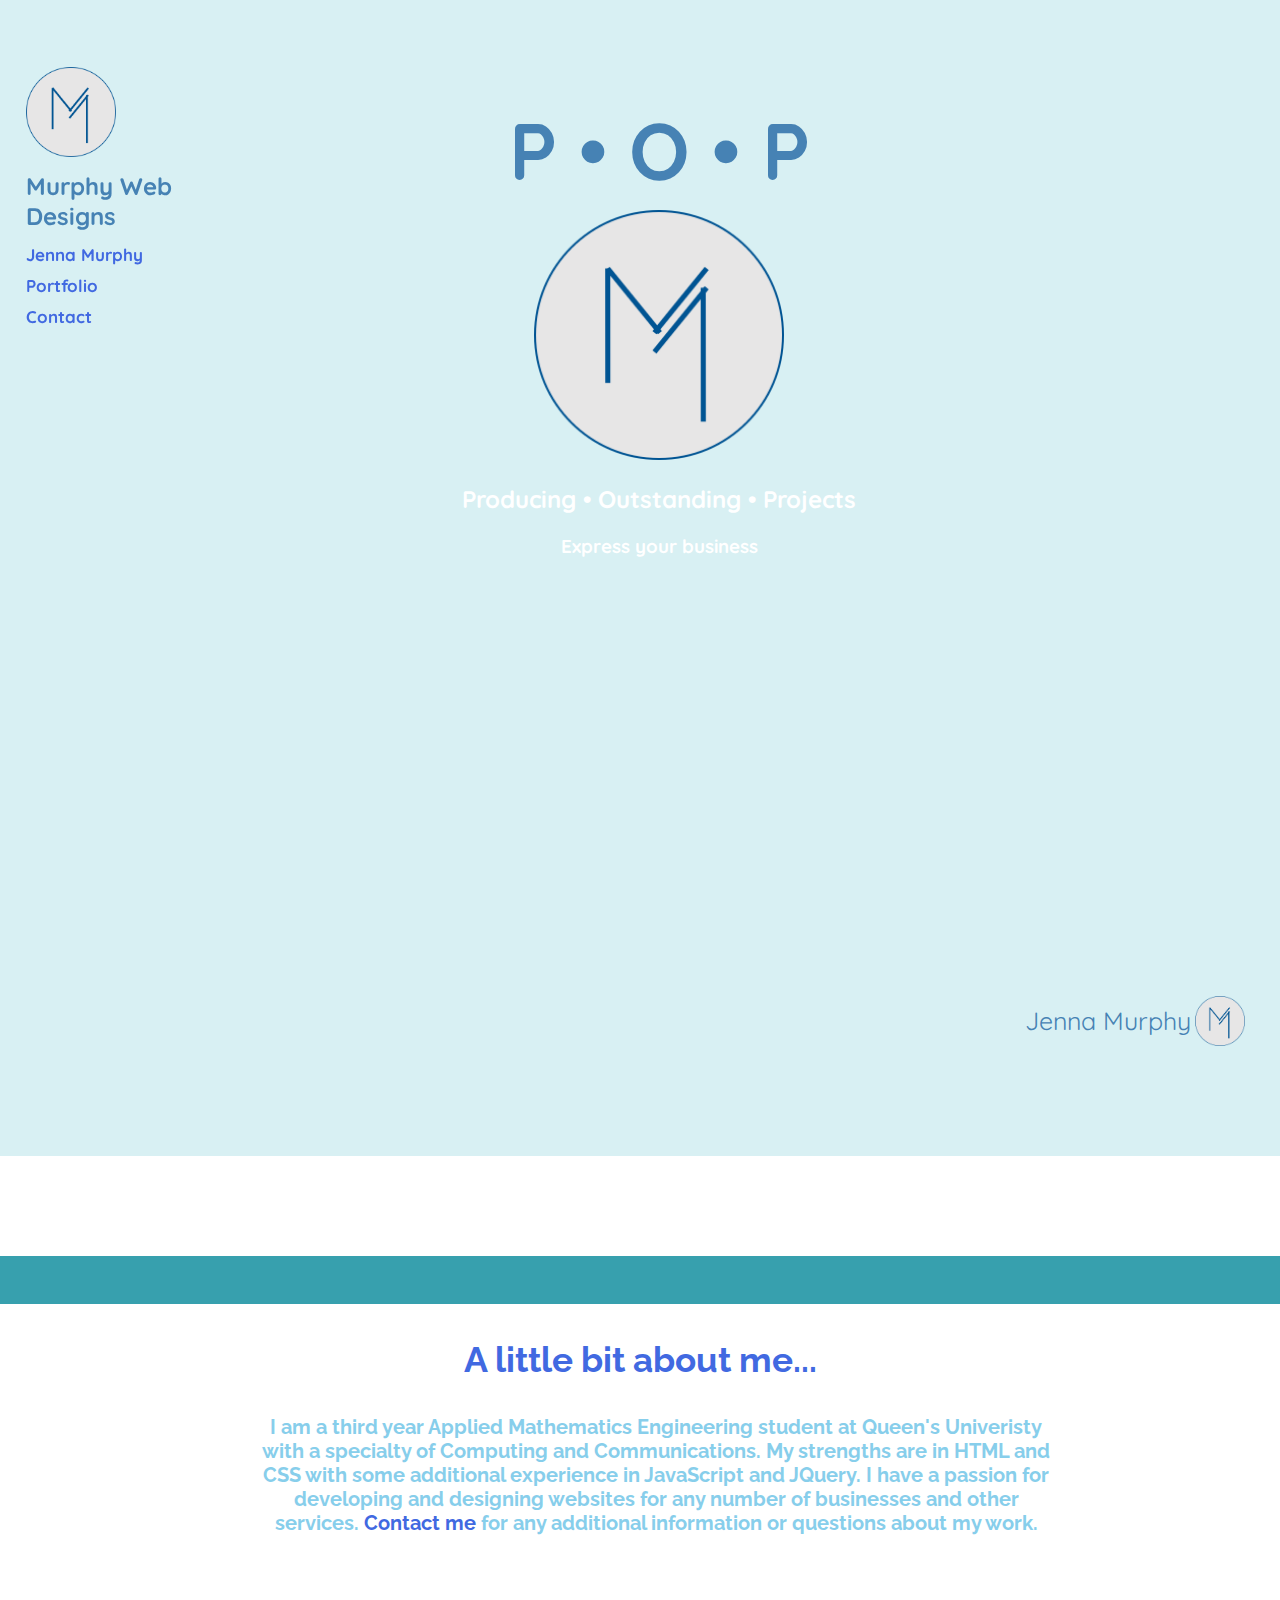
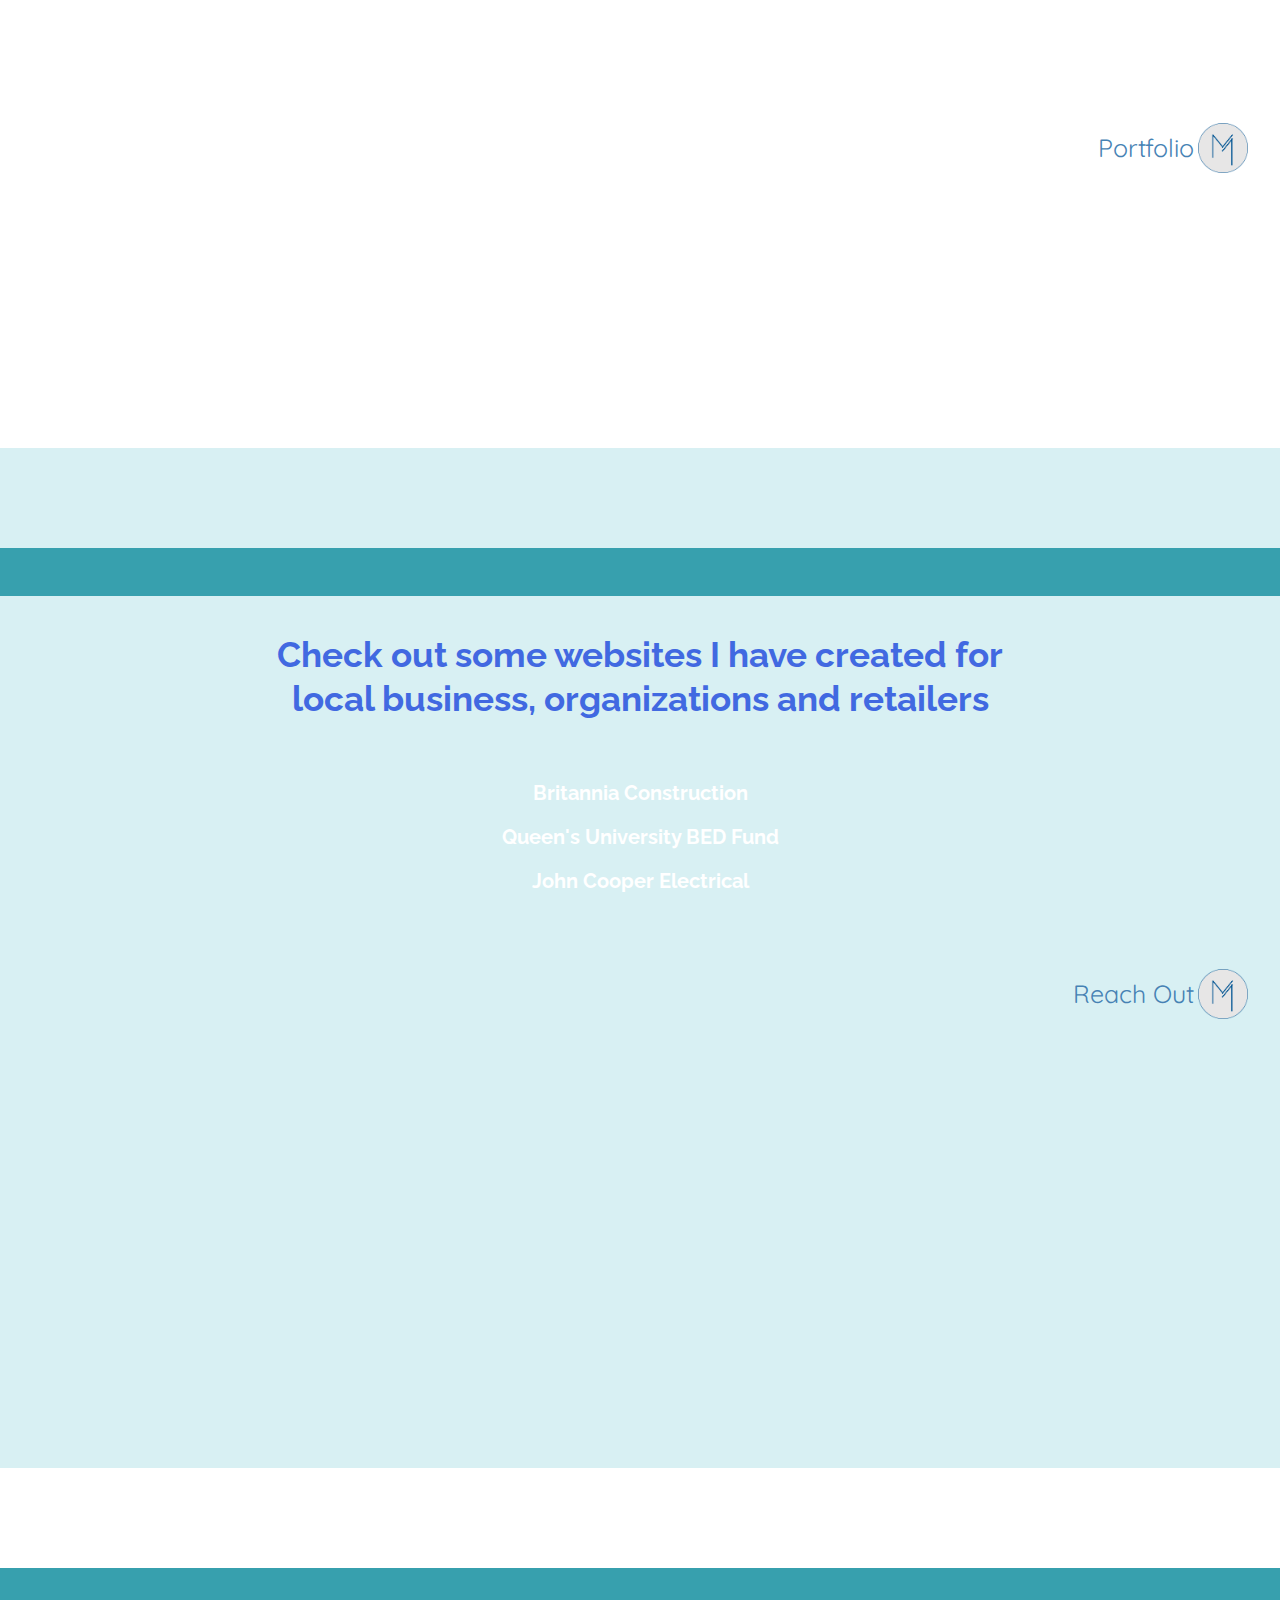
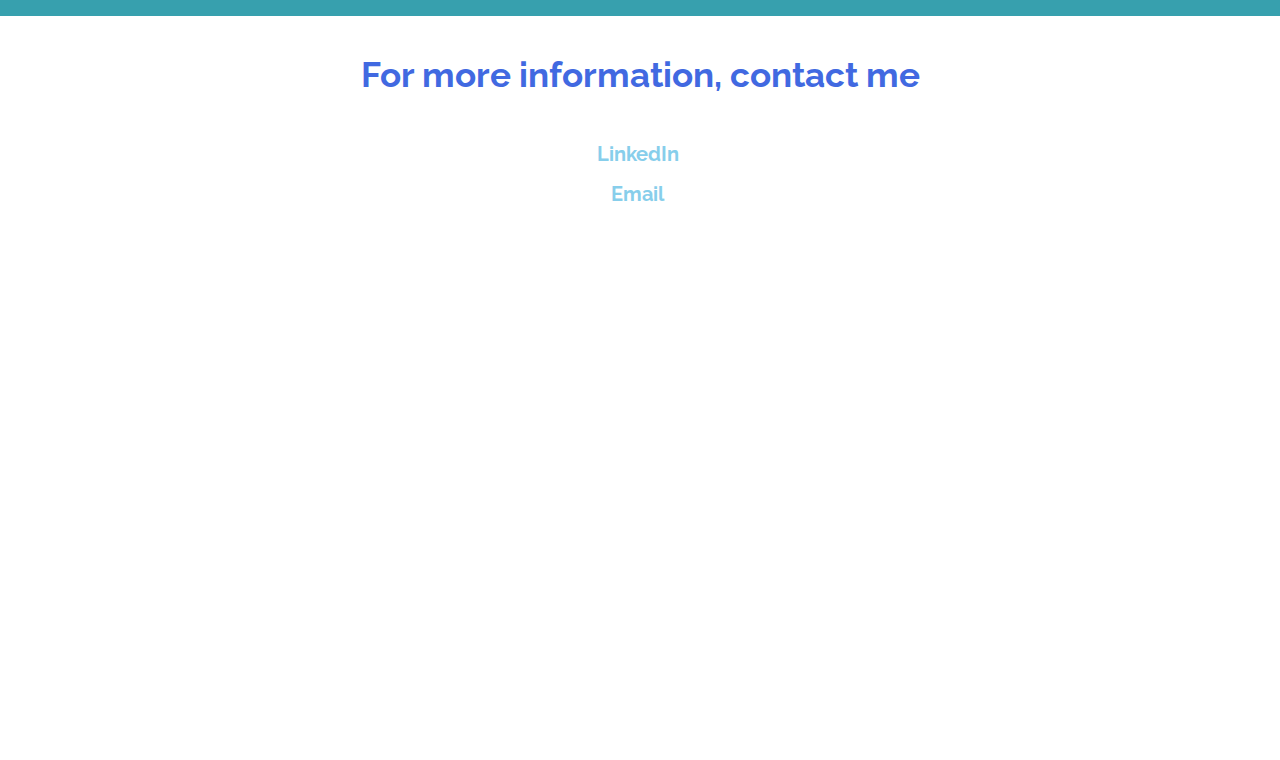
==== index.html @ 85b26b37 "Update index.html" ====
<!DOCTYPE html>
<html class="ng-scope">
<head>
    <link rel="icon" href="./Images/Mlogo9.jpg">
    <link rel="stylesheet" type="text/css" href="main.css"/>
    <link href="https://fonts.googleapis.com/css?family=Arvo|Audiowide|Changa|Cinzel|Cormorant+SC|David+Libre|Lato|Old+Standard+TT|Oswald|Quicksand|Raleway|Roboto+Condensed|Trirong|Vidaloka" rel="stylesheet">
	<title>Murphy Web Design</title>
    
</head>

<body>    

<div id="index" style="height: 100vh;">
    
    <div class="heading">
        
        
        <div class="navbar" style="float: left; position: fixed; font-family: Quicksand, Georgia;">
            
              <nav>
                <ul>
                    <a href="index.html"><img src="./Images/Mlogo.png" height=90px; width=90px;/></a>
                    <a href="index.html"><p style="font-size: 24px; margin-bottom: 8%; color: SteelBlue;"><b>Murphy Web Designs</b></p></a>
                    <p><b><a href="#about">Jenna Murphy</a></b></p>
                    <p><b><a href="#portfolio">Portfolio</a></b></p>
                    <p><b><a href="#contact">Contact</a></b></p>
                </ul>
                </nav>
        
        </div>
        
        
        
        
        
        
        <div class="centre">
            
            <p style="font-family: Cormorant+SC; color: SteelBlue;"><b>P &#8226; O &#8226; P</b></p>
        
        
            <div class="logo">
                <img src="./Images/Mlogo.png" height=250px width=250px;/>
            </div>
        
        
            <h2 style="color: white;">Producing &#8226; Outstanding &#8226; Projects</h2>
            <h3 style="color: white;">Express your business</h3>
        
        
        </div>

        
        
    
        
        
    </div>
</div>
    
    


    

     

    
<div id="about" style="height: 88vh; padding-top: 100px; background-color: white;">
    
    <div class="bar" style="z-index: -1000; height: 6%;"></div>
    
    
    <div class="top">
        
        <p><b>A little bit about me...</b></p>
        
        <div class="about">
        
            <p><b>I am a third year Applied Mathematics Engineering student at Queen's Univeristy with a specialty of Computing and Communications. My strengths are in HTML and CSS with some additional experience in JavaScript and JQuery. I have a passion for developing and designing websites for any number of businesses and other services. <a href="#contact">Contact me</a> for any additional information or questions about my work.</b></p>
    
        </div>
        
    </div>
      
    
    
    <div class="home" style="width: 233px; right: 22px; top: 967px;">
        <p>
        <a href="index.html">
        <span style="vertical-align: middle; font-size: 25px;">Jenna Murphy</span>
        <img src="./Images/Mlogo.png" style="vertical-align: middle;"/>
        </a>
        </p>
    
    </div>
           
</div>
   
    
  
    
 
    
    
        
<div id="portfolio" style="height: 88vh; padding-top: 100px; margin-top: 0;">
    
    <div class="bar" style="z-index: -1000; height: 6%;"></div>
    
    <div class="heading3">
        
    
    
    </div>
    
    <div class="top">
        
        <p><b><span>Check out some websites I have created for local business, organizations and retailers</span></b></p> 
        
    </div>
        
    
    <div class="web" style="margin-top: 50px;">
        
        <p><b><a href="http://www.britanniaconstruction.ca" target="_blank">Britannia Construction</a></b></p>
        <p><b><a href="http://www.thebedfund.ca" target="_blank">Queen's University BED Fund</a></b></p>
        <p><b><a href="http://cooperelectrical.ca" target="_blank">John Cooper Electrical</a></b></p>
      

    </div>
    
    

    
    
    <div class="home" style="width: 160px; right: 22px; top: 1694.5px;">
        <p>
        <a href="index.html">
        <span style="vertical-align: middle; font-size: 25px;">Portfolio</span>
        <img src="./Images/Mlogo.png" style="vertical-align: middle;"/>
        </a>
        </p>
    
    </div>

    
</div>    
    
    
  
    
   
    
    
    
<div id="contact" style="height: 88vh; padding-top: 100px; background-color: white;">
    
    <div class="bar" style="z-index: -1000; height: 6%;"></div>
    
    <div class="heading4">
        
        
    
    </div>
        
    <div class="top">
        <p><b><span>For more information, contact me</span></b></p>
    </div>
    
        
    <div class="contact">
        <h2><a href="http://ca.linkedin.com/in/jenna-murphy-a02854bb" target="_blank">LinkedIn</a></h2>
        <h2><a href="mailto:jenna.b.murphy@gmail.com" target="_blank">Email</a></h2>
        
    </div>
    
    
    

    <div class="home" style="width: 185px; right: 22px; top: 2540px;">
        <p>
        <a href="index.html">
        <span style="vertical-align: middle; font-size: 25px;">Reach Out</span>
        <img src="./Images/Mlogo.png" style="vertical-align: middle;"/>
        </a>
        </p>
    
    </div> 
    
</div>
    
    
  
   
</body>
</html>
---- main.css ----
body {
    text-align: center;
    vertical-align: middle;
    margin: 0;
    margin-top: 10%;
    height: 100vh;
    background-color: #d8f0f3;
    
}






#index {
    text-align: center;
    vertical-align: middle;
    margin: 0;
    margin-top: 10%;
    height: 50vh;
    
}

#about {
    text-align: center;
    vertical-align: middle;
    margin: 0;
    margin-top: 10%;
    height: 50vh;
    
    
}


#portfolio {
    text-align: center;
    vertical-align: middle;
    margin: 0;
    margin-top: 10%;
    height: 50vh;
    
}

#contact {
    text-align: center;
    vertical-align: middle;
    margin: 0;
    margin-top: 10%;
    height: 50vh;
    
}











.heading {
    font-family: "Quicksand", Georgia;
}

.heading p {
    font-size: 80px;
    margin-bottom: 10px;
    margin-top: 10px;
}

.centre {
    width: 550px;
    text-align: center;
    vertical-align: middle;
    position: absolute;
    top: 10%;
    left: 30%
    
    
}

.logo {
    vertical-align: middle;
    text-align: center;
    
}

ul { 
    list-style: none;
    padding: 0;
    list-style-type: none;
    width: 160px;
}

ul img {
    text-align: center;
}

.navbar {
    text-align: left;
    vertical-align: top;
    margin-left: 2%;
    margin-top: -6%;
    width: 250px;
}

.navbar p {
    font-size: 17px;
    
}

.navbar a {
    color: royalblue;
    text-decoration: none;
}

.navbar a:hover {
    color: darkblue;
}








.heading2 {
    font-family: "Quicksand", Georgia;
    color: ;
}

.heading2 p {
    font-size: 17px;
    margin-bottom: 10px;
    margin-top: 10px;
}


.about {
    font-family: "Raleway", Georgia;
    font-size: 20px;
    color: skyblue;
    text-decoration: none;
    width: 800px;
    text-align: center;
    
}

.about a {
    text-decoration: none; 
    color: royalblue;
}

.about a:hover {
    color: darkblue;
    
}







.heading3 {
    font-family: "Quicksand", Georgia;
}

.heading3 p {
    font-size: 17px;
    margin-bottom: 10px;
    margin-top: 10px;
}

.top {
    color: royalblue;
    font-size: 35px;
	font-family: 'Raleway', 'Georgia';
    text-align: center;
    vertical-align: middle;
    height: 100px;
    width: 60%;
    margin-left: 20%;
    
    
}

span {
    vertical-align: middle;
    
}

.web {
    margin-top: 20%;
    
}

.web p {
    font-family: "Raleway", Georgia;
    font-size: 20px;
    color: white;
    text-decoration: none;
}

.web a {
    text-decoration: none;
    color: white;
}

.web a:hover {
    text-decoration: none;
    color: skyblue;
}








.heading4 {
    font-family: "Quicksand", Georgia;
    color: ;
}

.heading4 p {
    font-size: 17px;
    margin-bottom: 10px;
    margin-top: 10px;
}

.contact {
    width: 200px;
    text-align: center;
    vertical-align: middle;
    margin-left: 42%;
    margin-top: -2%;
}

.contact h2 {
    font-family: "Raleway", Georgia;
    font-size: 20px;
    color: white;
    text-decoration: none;
    
}

.contact h2 a {
    text-decoration: none;
    color: skyblue;
    
}

.contact h2 a:hover {
    text-decoration: none;
    color: royalblue;
    
}







.bar {
    width: 100%;
    background-color: #37a0ae;
    background-repeat: no-repeat;
}






.home {
    position: absolute;
    top: 5px;
    right: 10px;
    height: 70px;
    width: 160px;
    margin-top: 1%;
    
}

.home img{
    width: 50px;
    height: 50px;
    
}

.home p{
    color: steelblue;
    text-align: left;
    vertical-align: middle;
    font-family: "Quicksand", Georgia;
}

.home a{
    color: steelblue;
    text-decoration: none;
}

.home a:hover{
    color: darkblue;
}
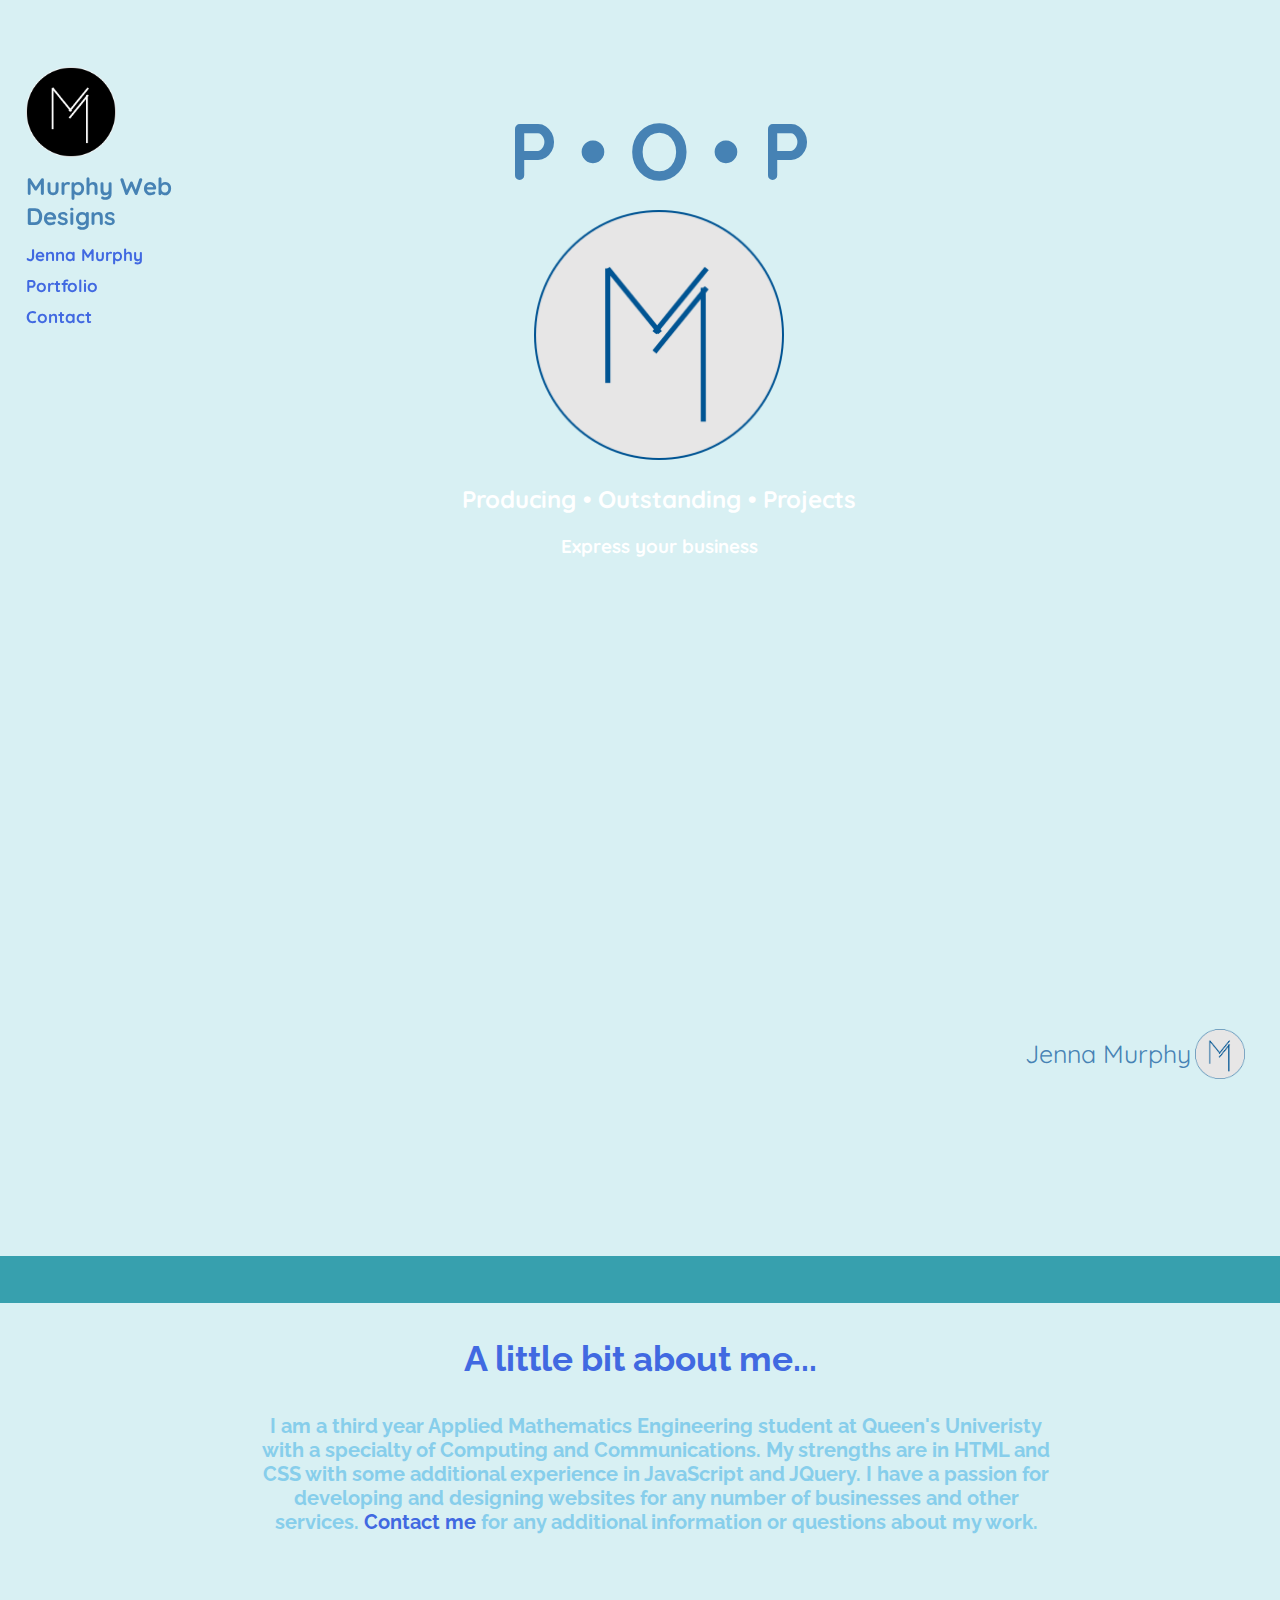
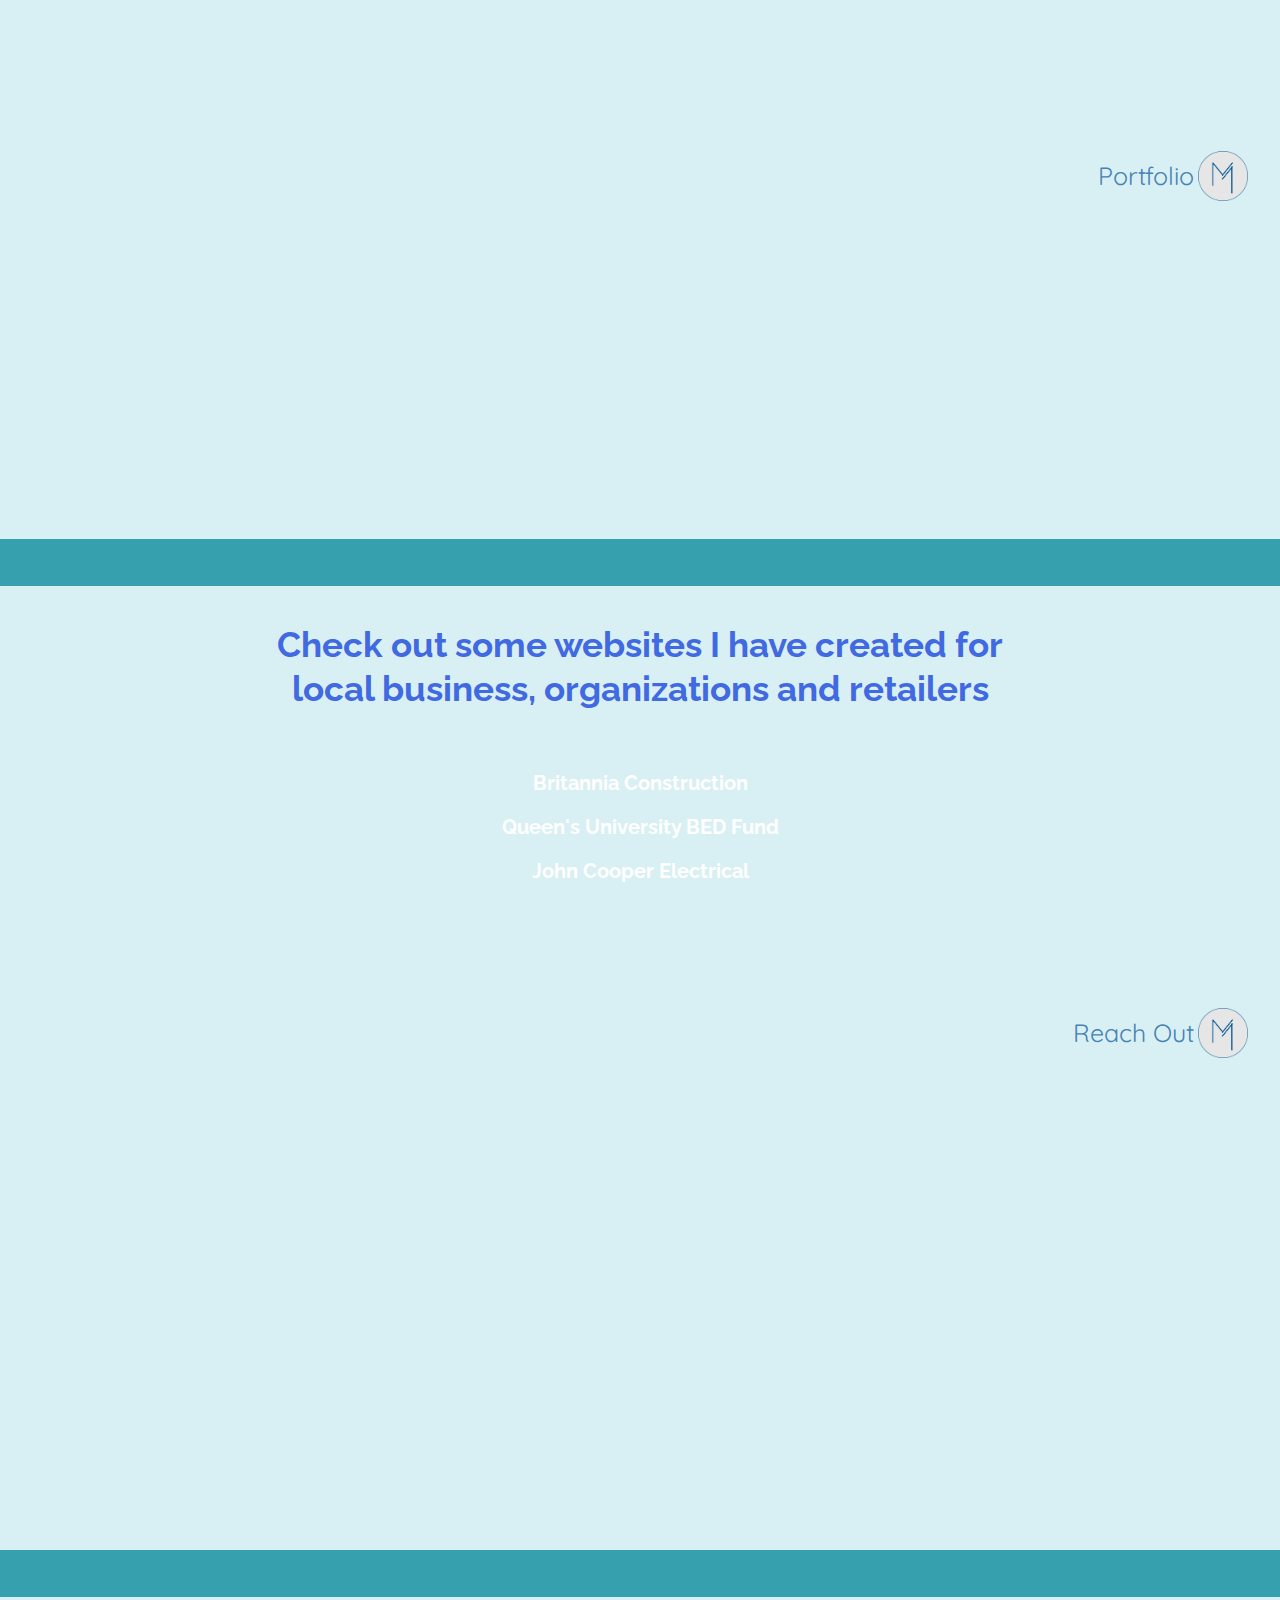
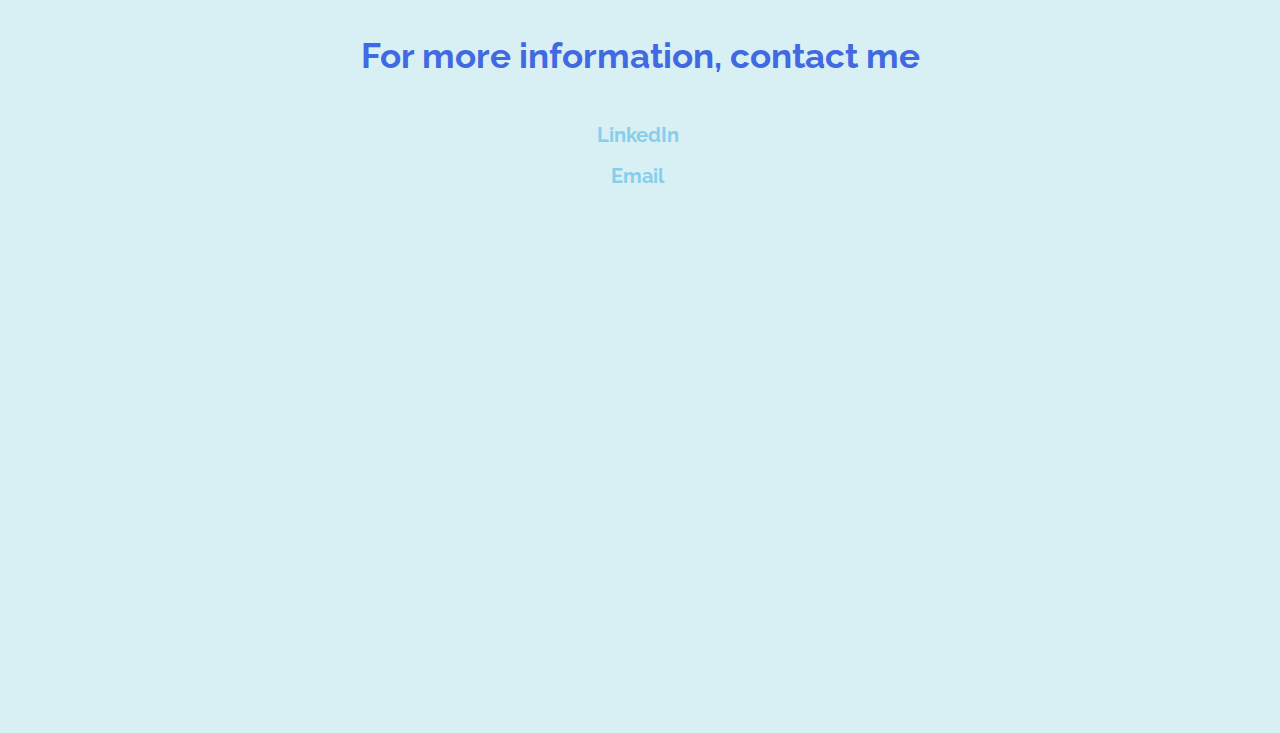
==== commit 37b7ebd2: "Update index.html" ====
--- a/index.html
+++ b/index.html
@@ -19,7 +19,7 @@
             
               <nav>
                 <ul>
-                    <a href="index.html"><img src="./Images/Mlogo.png" height=90px; width=90px;/></a>
+                    <a href="index.html"><img src="./Images/Mlogo9.jpg" height=90px; width=90px;/></a>
                     <a href="index.html"><p style="font-size: 24px; margin-bottom: 8%; color: SteelBlue;"><b>Murphy Web Designs</b></p></a>
                     <p><b><a href="#about">Jenna Murphy</a></b></p>
                     <p><b><a href="#portfolio">Portfolio</a></b></p>
@@ -66,7 +66,7 @@
      
 
     
-<div id="about" style="height: 88vh; padding-top: 100px; background-color: white;">
+<div id="about" style="height: 87vh; padding-top: 100px;">
     
     <div class="bar" style="z-index: -1000; height: 6%;"></div>
     
@@ -85,7 +85,7 @@
       
     
     
-    <div class="home" style="width: 233px; right: 22px; top: 967px;">
+    <div class="home" style="width: 233px; right: 22px; top: 1000px;">
         <p>
         <a href="index.html">
         <span style="vertical-align: middle; font-size: 25px;">Jenna Murphy</span>
@@ -104,7 +104,7 @@
     
     
         
-<div id="portfolio" style="height: 88vh; padding-top: 100px; margin-top: 0;">
+<div id="portfolio" style="height: 87vh; padding-top: 100px; margin-top: 0;">
     
     <div class="bar" style="z-index: -1000; height: 6%;"></div>
     
@@ -134,7 +134,7 @@
 
     
     
-    <div class="home" style="width: 160px; right: 22px; top: 1694.5px;">
+    <div class="home" style="width: 160px; right: 22px; top: 1722.5px;">
         <p>
         <a href="index.html">
         <span style="vertical-align: middle; font-size: 25px;">Portfolio</span>
@@ -154,7 +154,7 @@
     
     
     
-<div id="contact" style="height: 88vh; padding-top: 100px; background-color: white;">
+<div id="contact" style="height: 87vh; padding-top: 100px;">
     
     <div class="bar" style="z-index: -1000; height: 6%;"></div>
     
@@ -178,7 +178,7 @@
     
     
 
-    <div class="home" style="width: 185px; right: 22px; top: 2540px;">
+    <div class="home" style="width: 185px; right: 22px; top: 2579px;">
         <p>
         <a href="index.html">
         <span style="vertical-align: middle; font-size: 25px;">Reach Out</span>
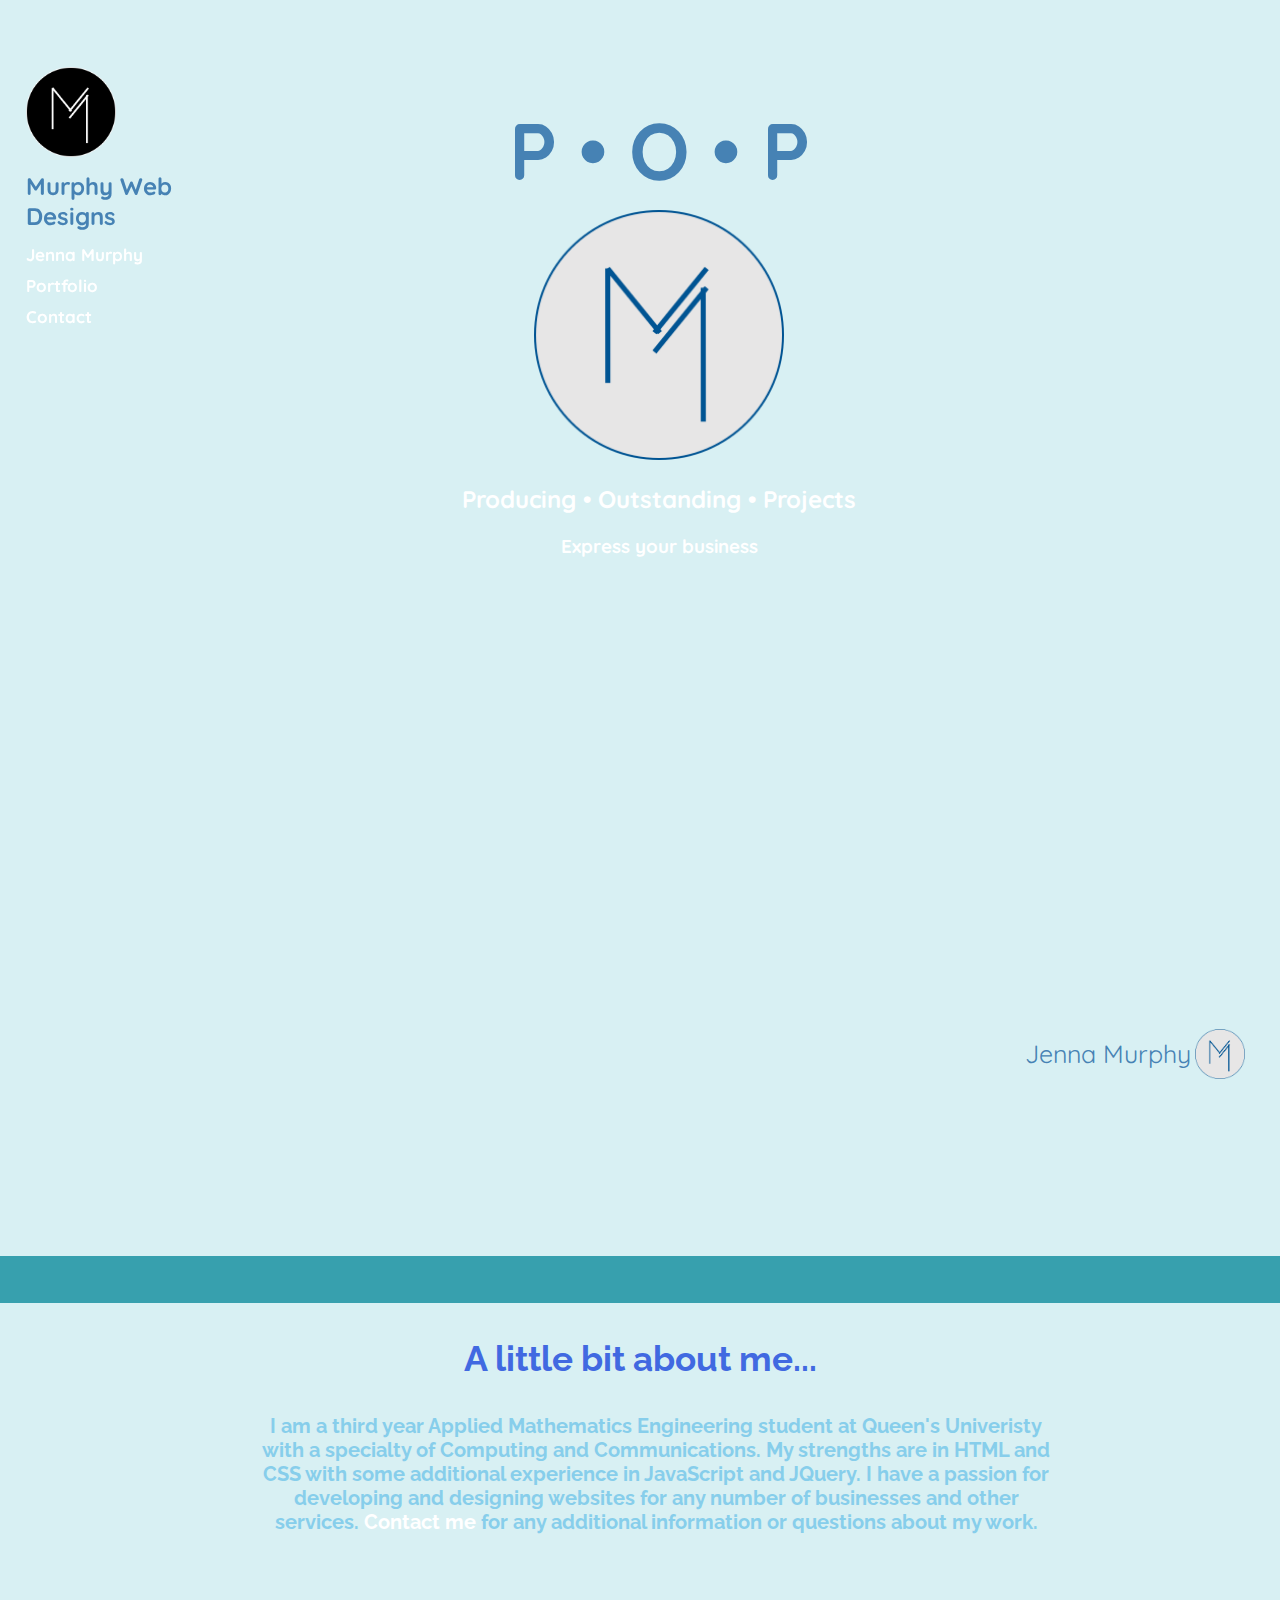
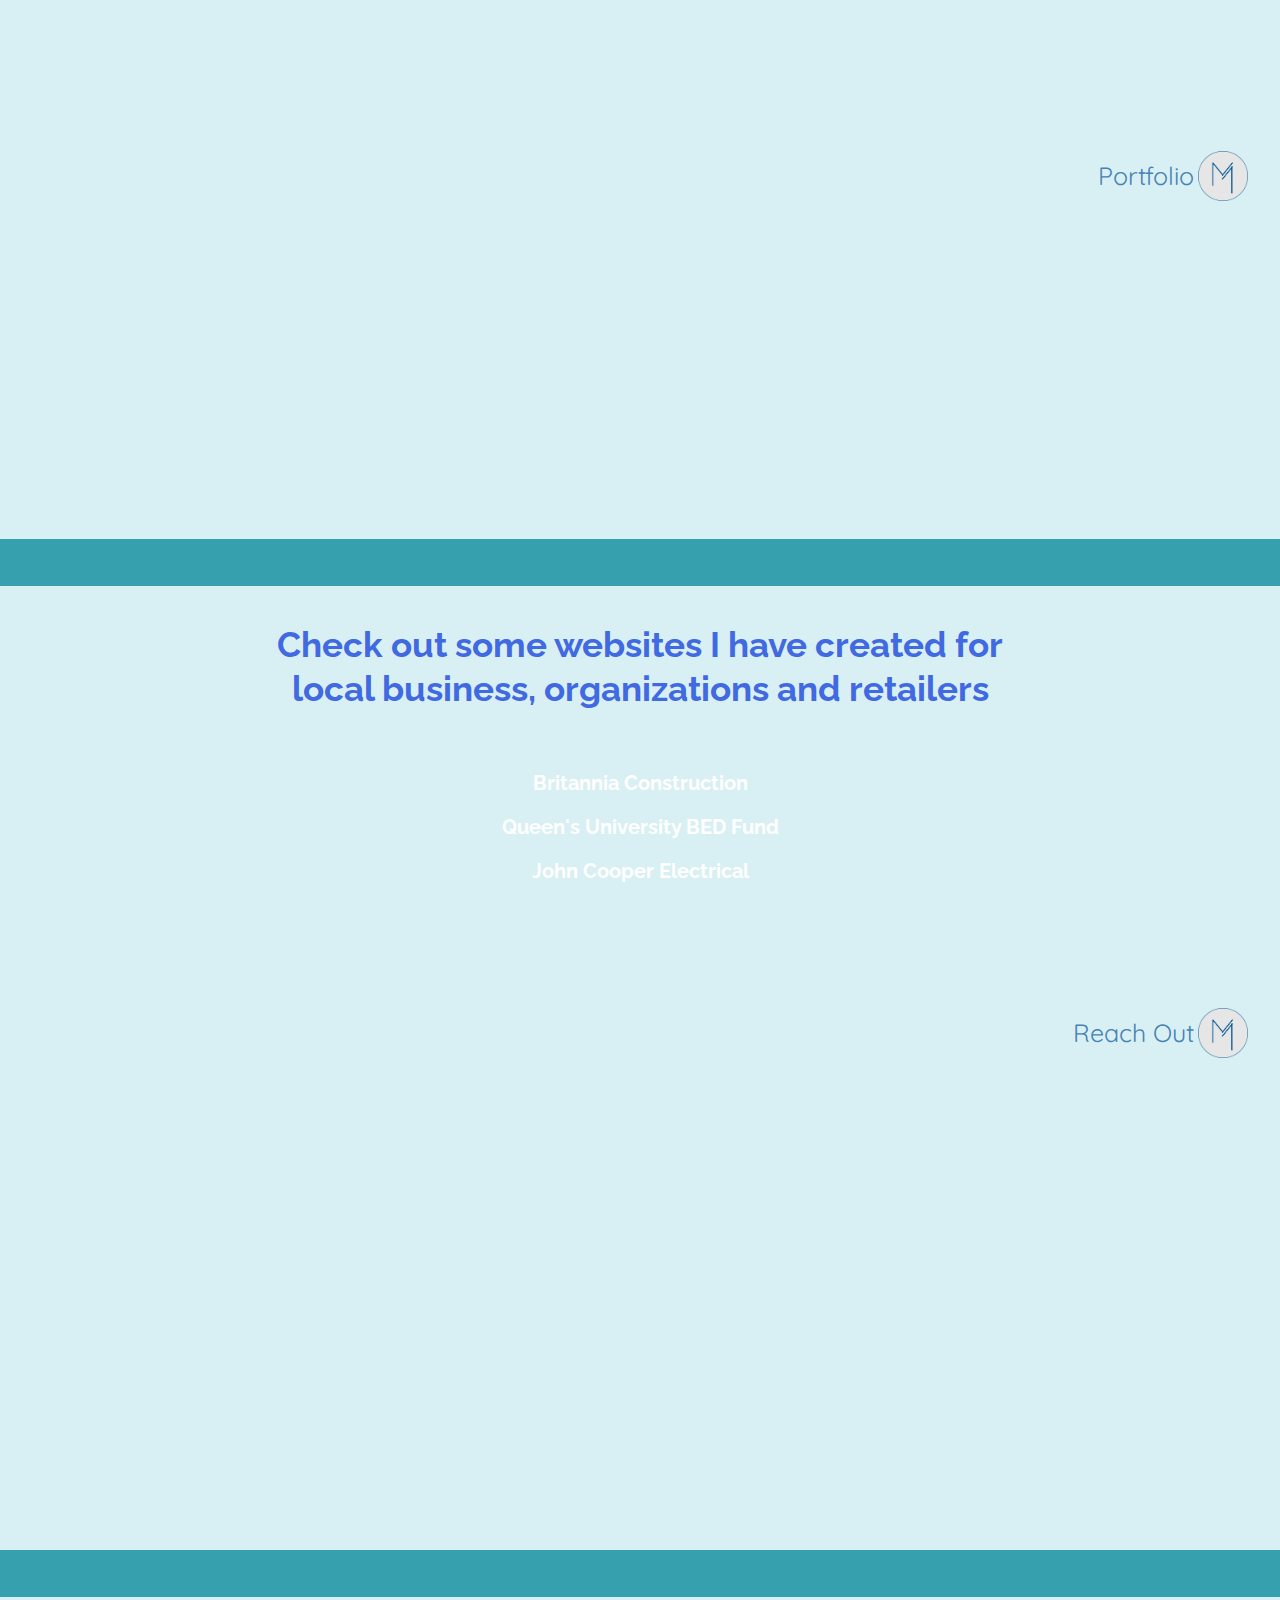
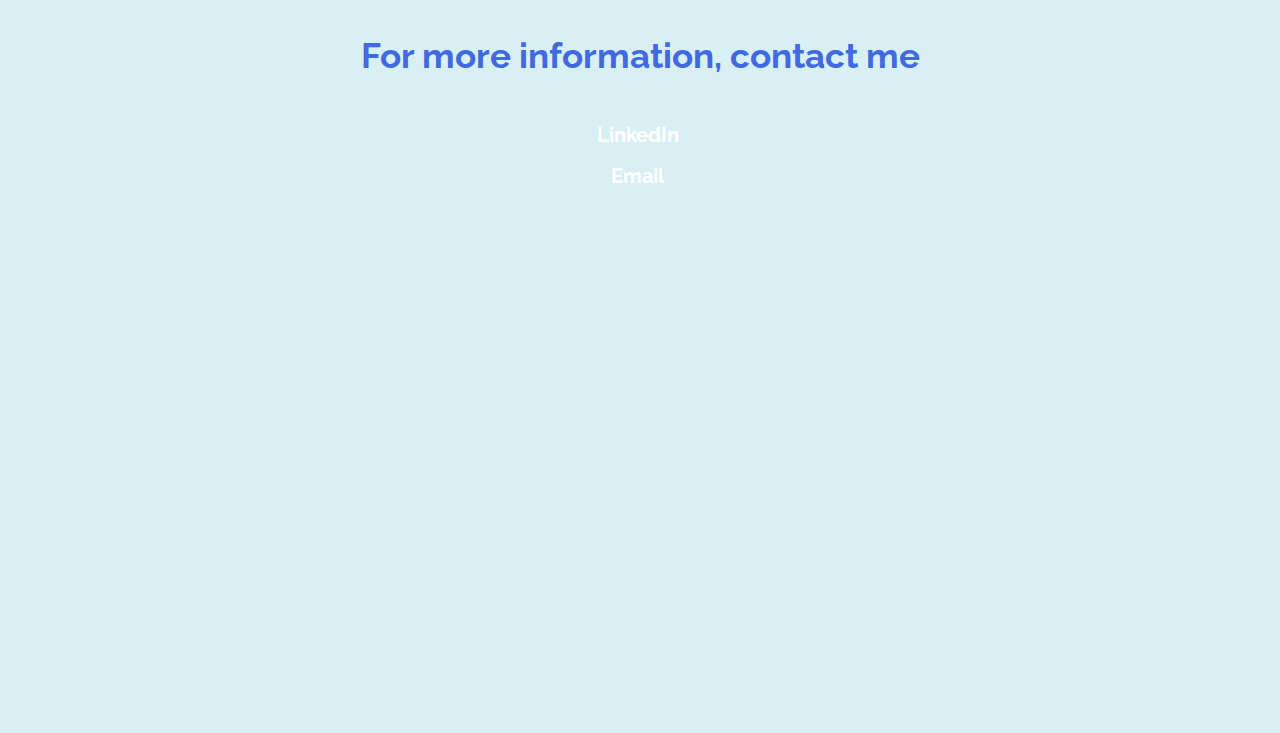
==== commit 71c597f5: "Update index.html" ====
--- a/index.html
+++ b/index.html
@@ -15,7 +15,7 @@
     <div class="heading">
         
         
-        <div class="navbar" style="float: left; position: fixed; font-family: Quicksand, Georgia;">
+        <div class="navbar" style="float: left; position: fixed; font-family: Quicksand, Georgia; width: 160px;">
             
               <nav>
                 <ul>
--- a/main.css
+++ b/main.css
@@ -113,7 +113,7 @@
 }
 
 .navbar a {
-    color: royalblue;
+    color: white;
     text-decoration: none;
 }
 
@@ -152,11 +152,11 @@
 
 .about a {
     text-decoration: none; 
-    color: royalblue;
+    color: white;
 }
 
 .about a:hover {
-    color: darkblue;
+    color: skyblue;
     
 }
 
@@ -252,13 +252,13 @@
 
 .contact h2 a {
     text-decoration: none;
+    color: white;
+    
+}
+
+.contact h2 a:hover {
+    text-decoration: none;
     color: skyblue;
-    
-}
-
-.contact h2 a:hover {
-    text-decoration: none;
-    color: royalblue;
     
 }
 
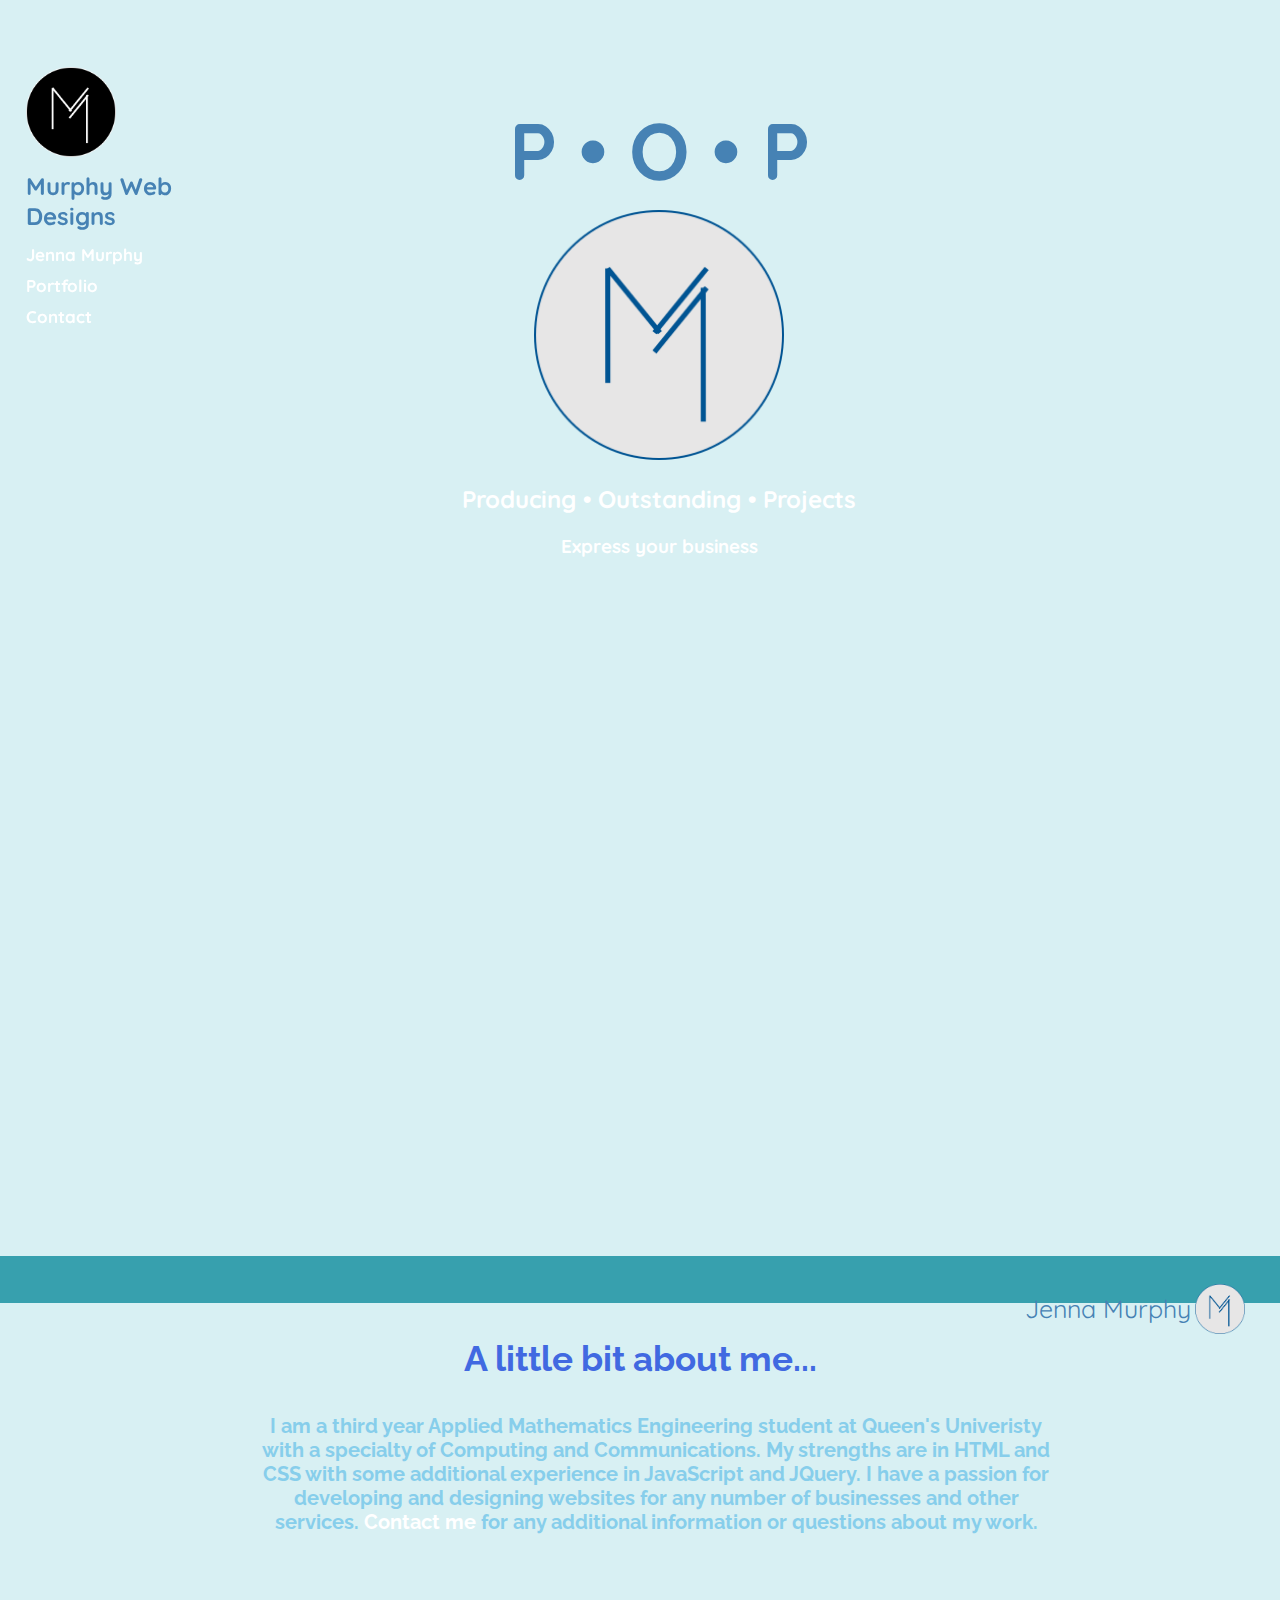
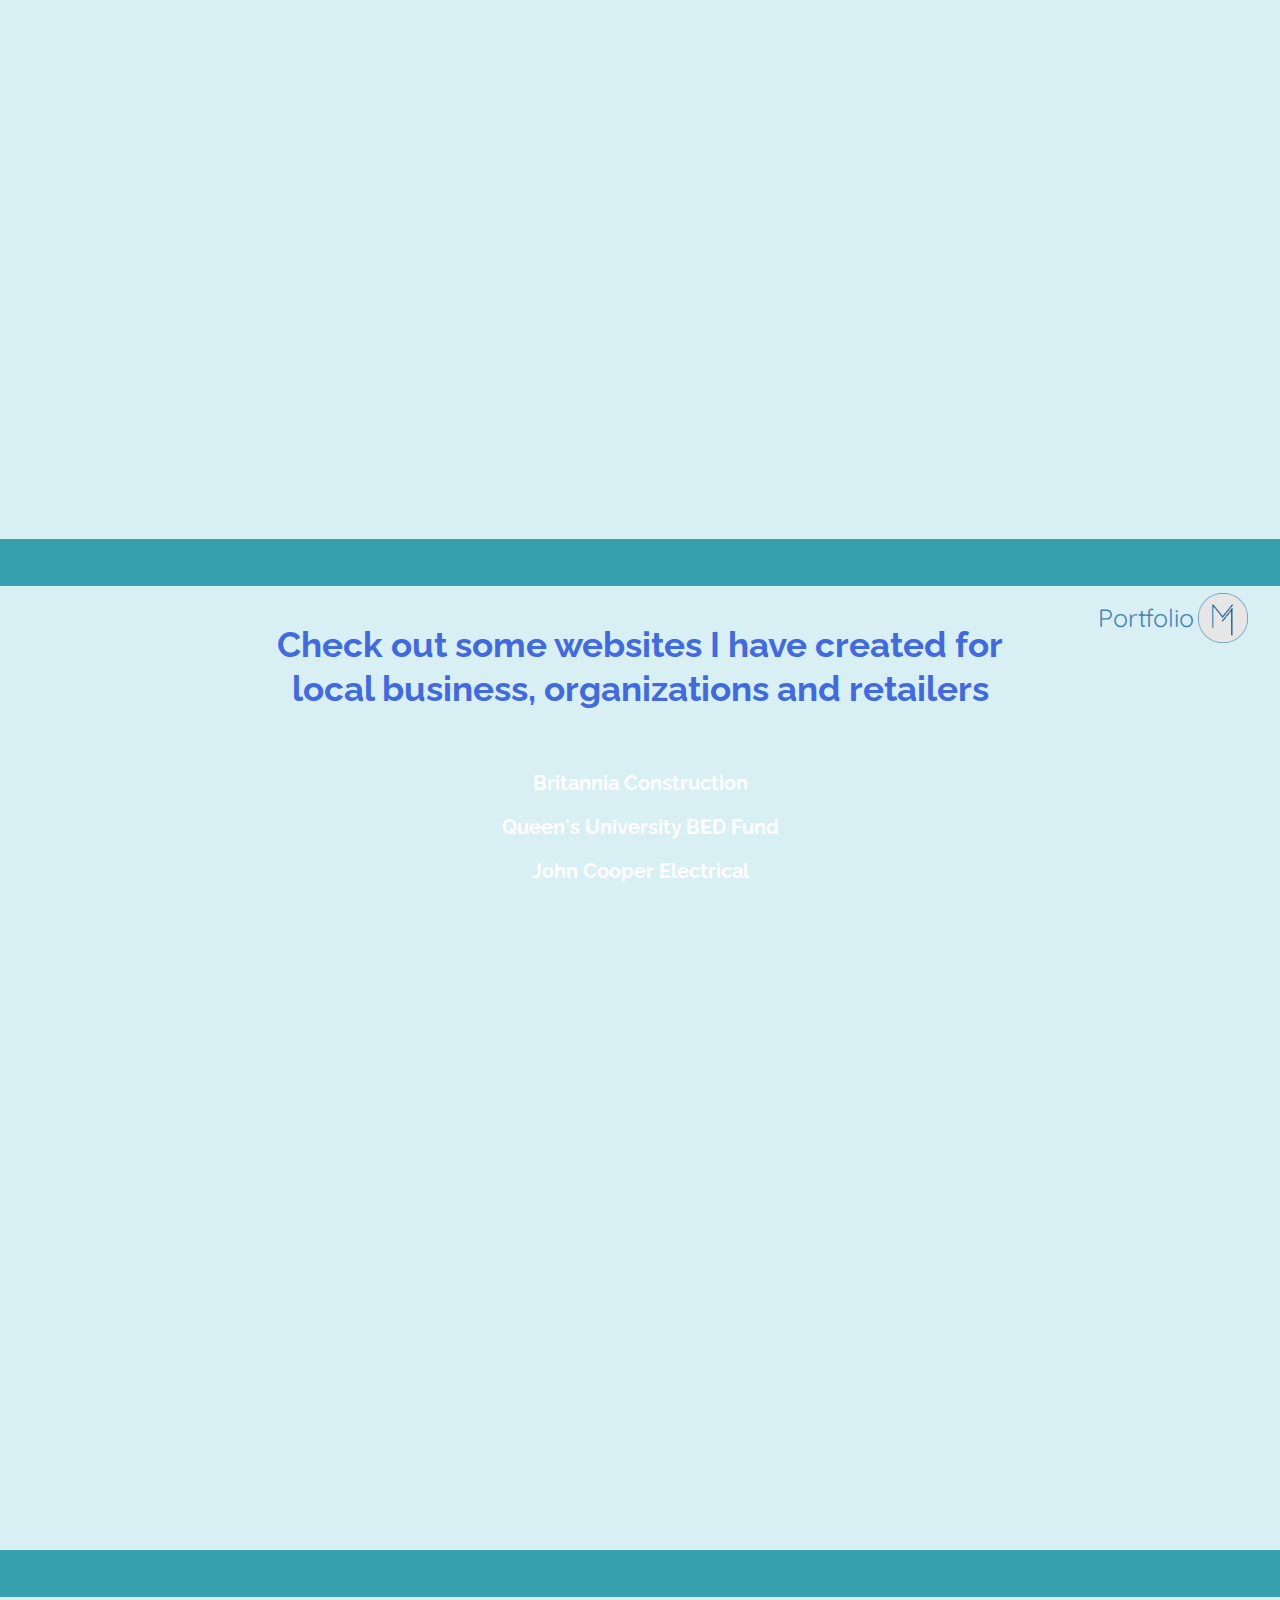
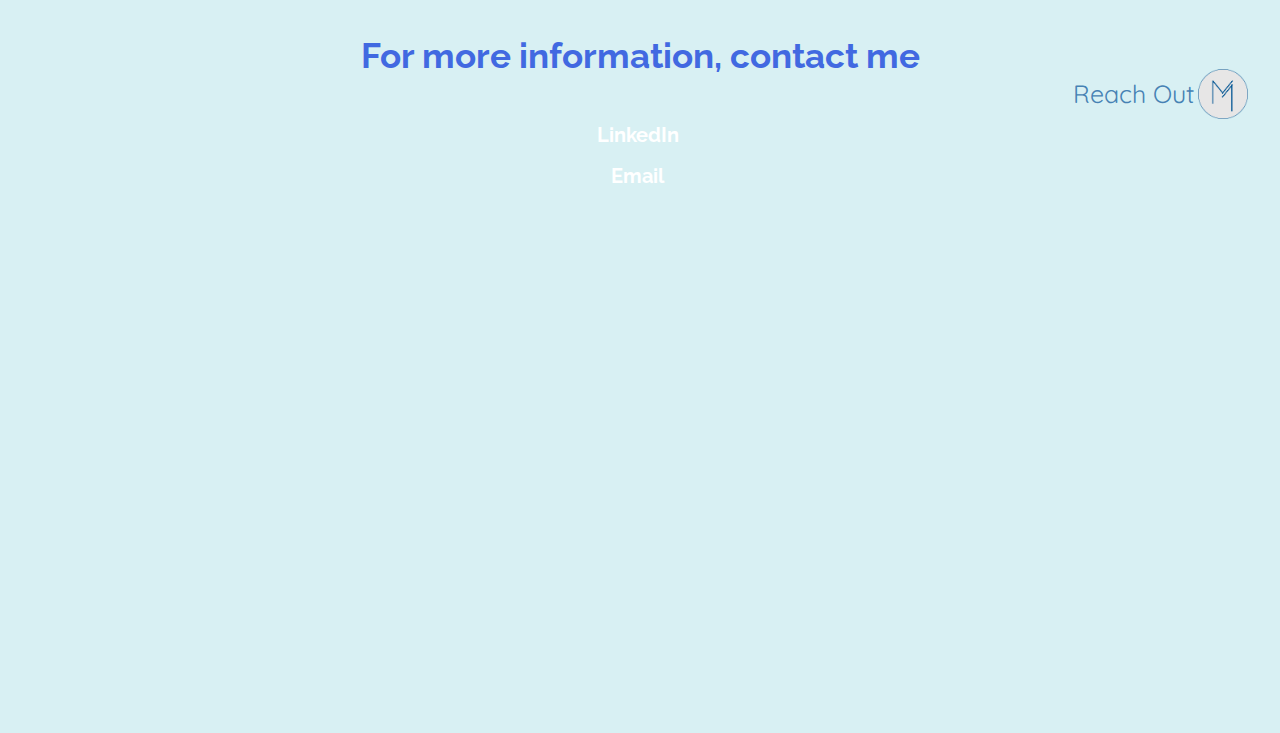
==== commit d4c35b75: "Update index.html" ====
--- a/index.html
+++ b/index.html
@@ -85,7 +85,7 @@
       
     
     
-    <div class="home" style="width: 233px; right: 22px; top: 1000px;">
+    <div class="home" style="width: 233px; right: 22px; top: 139.5%;">
         <p>
         <a href="index.html">
         <span style="vertical-align: middle; font-size: 25px;">Jenna Murphy</span>
@@ -134,7 +134,7 @@
 
     
     
-    <div class="home" style="width: 160px; right: 22px; top: 1722.5px;">
+    <div class="home" style="width: 160px; right: 22px; top: 240.5%;">
         <p>
         <a href="index.html">
         <span style="vertical-align: middle; font-size: 25px;">Portfolio</span>
@@ -178,7 +178,7 @@
     
     
 
-    <div class="home" style="width: 185px; right: 22px; top: 2579px;">
+    <div class="home" style="width: 185px; right: 22px; top: 360%;">
         <p>
         <a href="index.html">
         <span style="vertical-align: middle; font-size: 25px;">Reach Out</span>
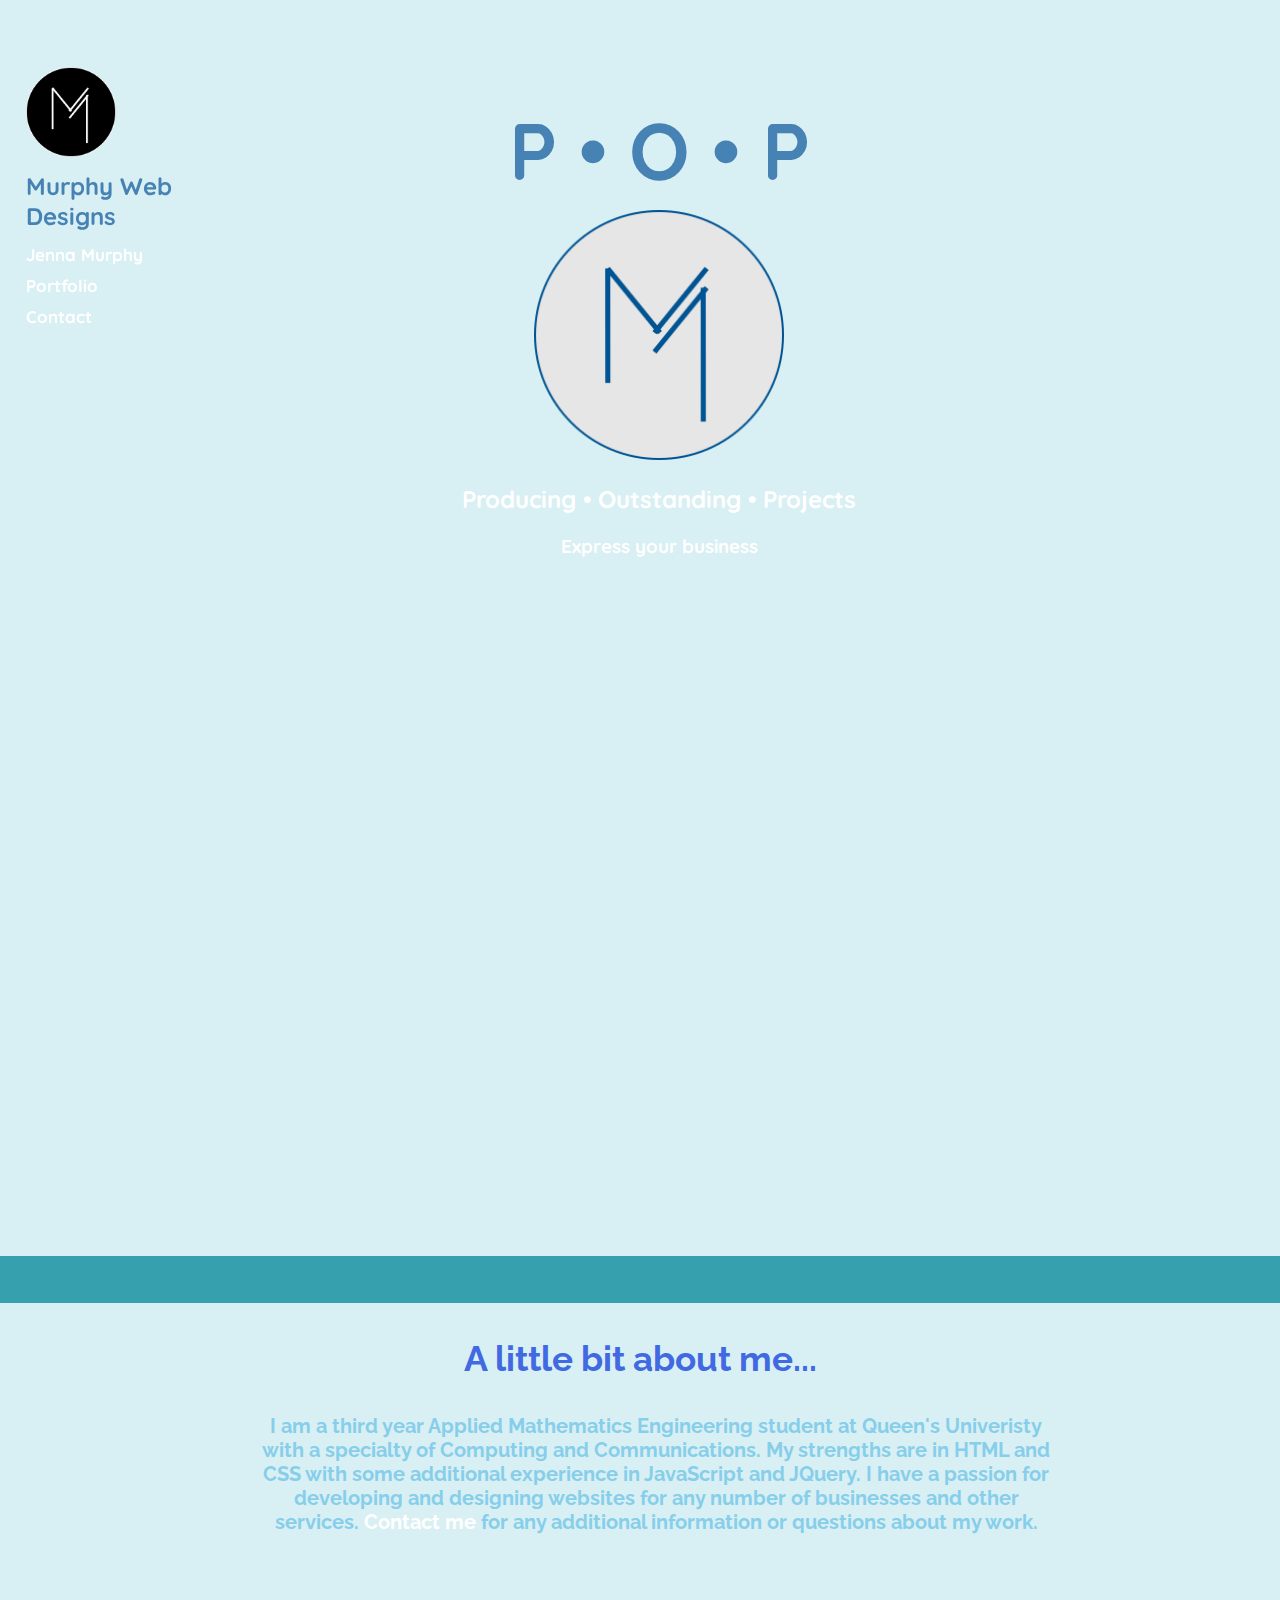
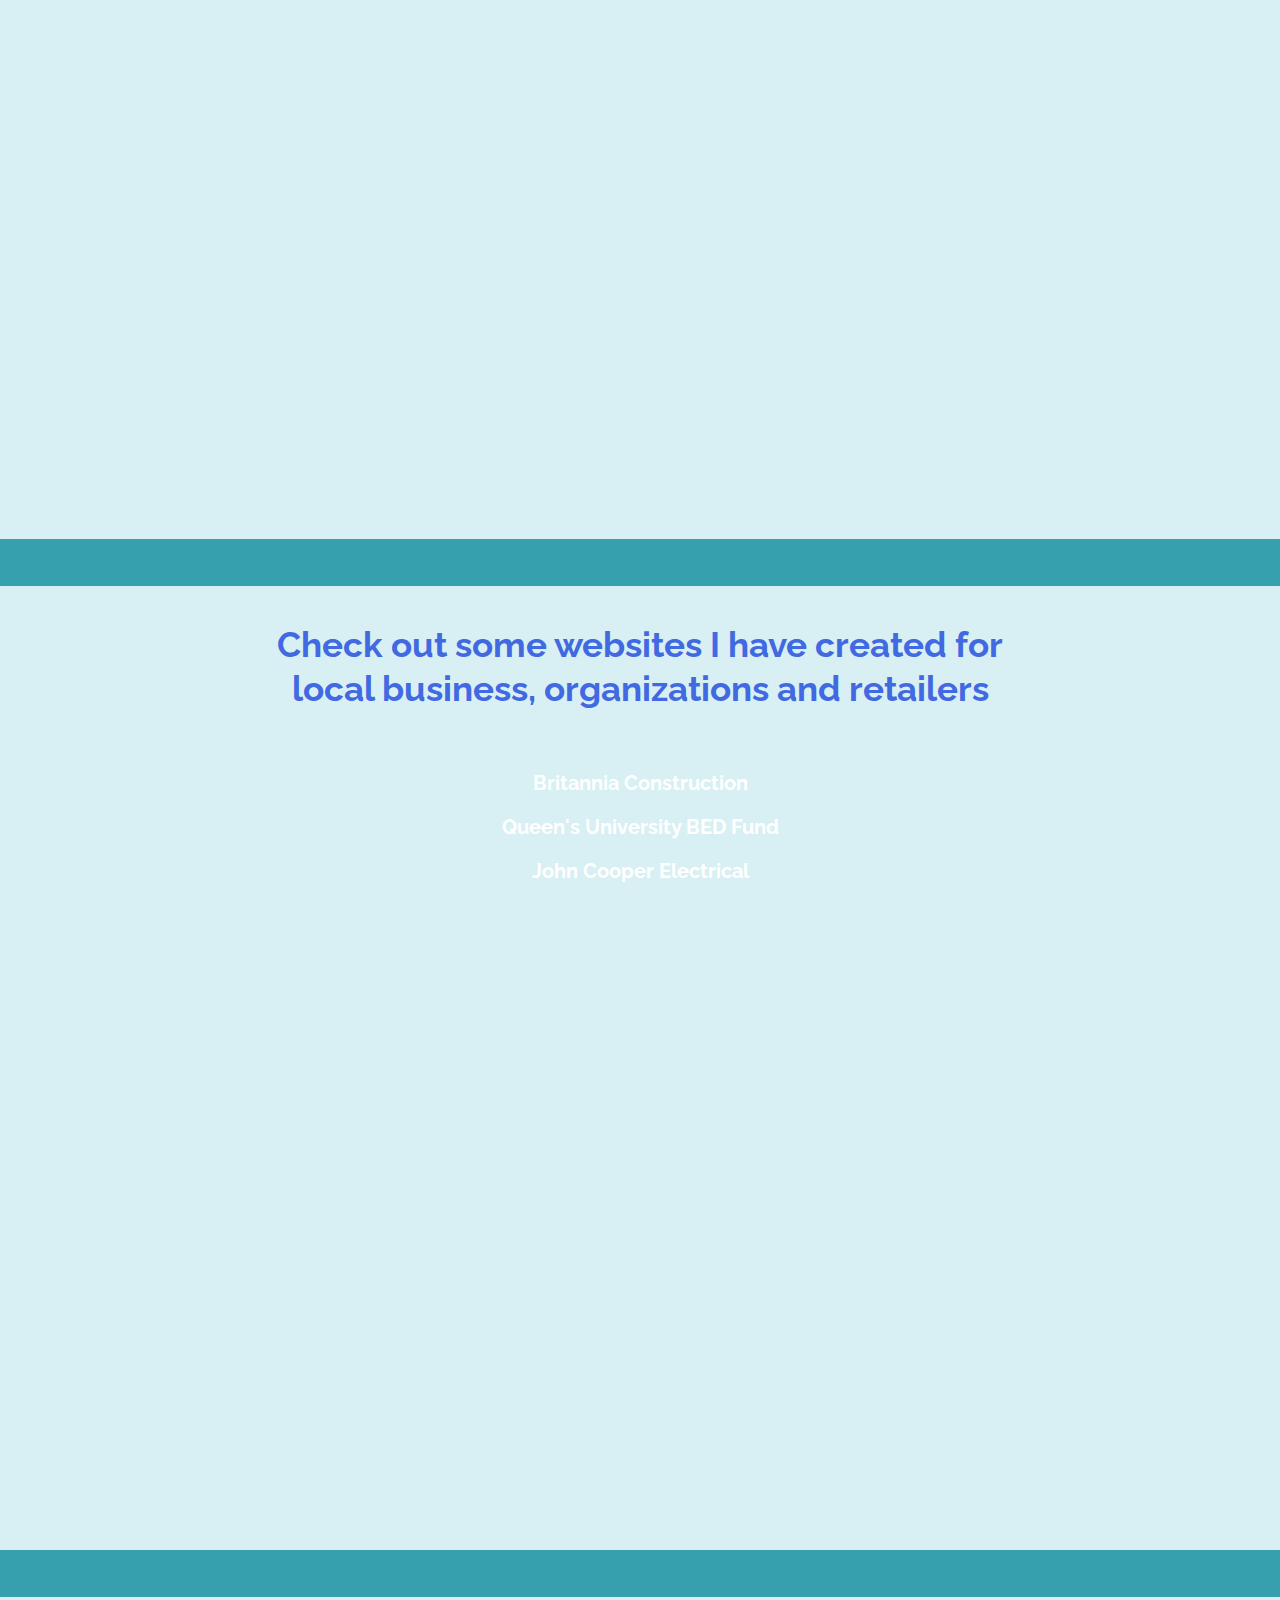
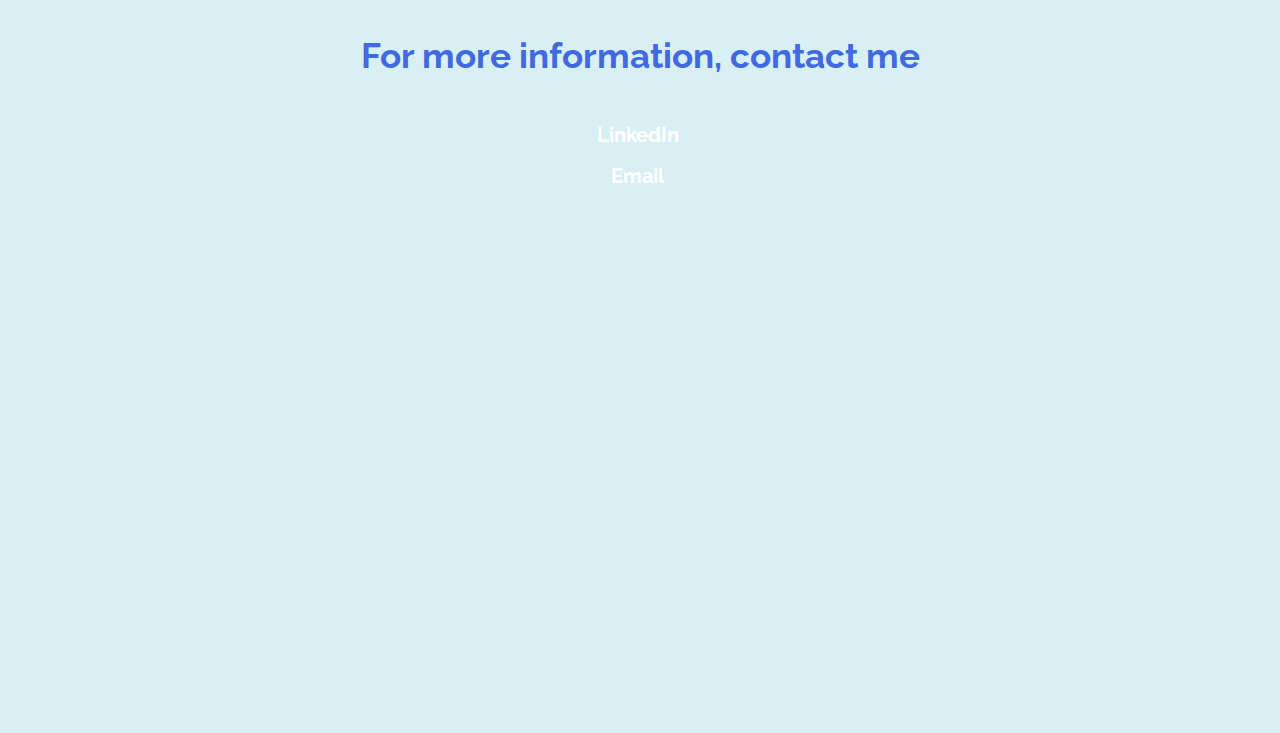
==== commit a32d45ac: "Update index.html" ====
--- a/index.html
+++ b/index.html
@@ -85,7 +85,7 @@
       
     
     
-    <div class="home" style="width: 233px; right: 22px; top: 139.5%;">
+    <!--<div class="home" style="width: 233px; right: 22px; top: 139.5%;">
         <p>
         <a href="index.html">
         <span style="vertical-align: middle; font-size: 25px;">Jenna Murphy</span>
@@ -93,7 +93,7 @@
         </a>
         </p>
     
-    </div>
+    </div>-->
            
 </div>
    
@@ -134,7 +134,7 @@
 
     
     
-    <div class="home" style="width: 160px; right: 22px; top: 240.5%;">
+    <!--<div class="home" style="width: 160px; right: 22px; top: 240.5%;">
         <p>
         <a href="index.html">
         <span style="vertical-align: middle; font-size: 25px;">Portfolio</span>
@@ -142,7 +142,7 @@
         </a>
         </p>
     
-    </div>
+    </div>-->
 
     
 </div>    
@@ -178,7 +178,7 @@
     
     
 
-    <div class="home" style="width: 185px; right: 22px; top: 360%;">
+    <!--<div class="home" style="width: 185px; right: 22px; top: 360%;">
         <p>
         <a href="index.html">
         <span style="vertical-align: middle; font-size: 25px;">Reach Out</span>
@@ -186,7 +186,7 @@
         </a>
         </p>
     
-    </div> 
+    </div>--> 
     
 </div>
     
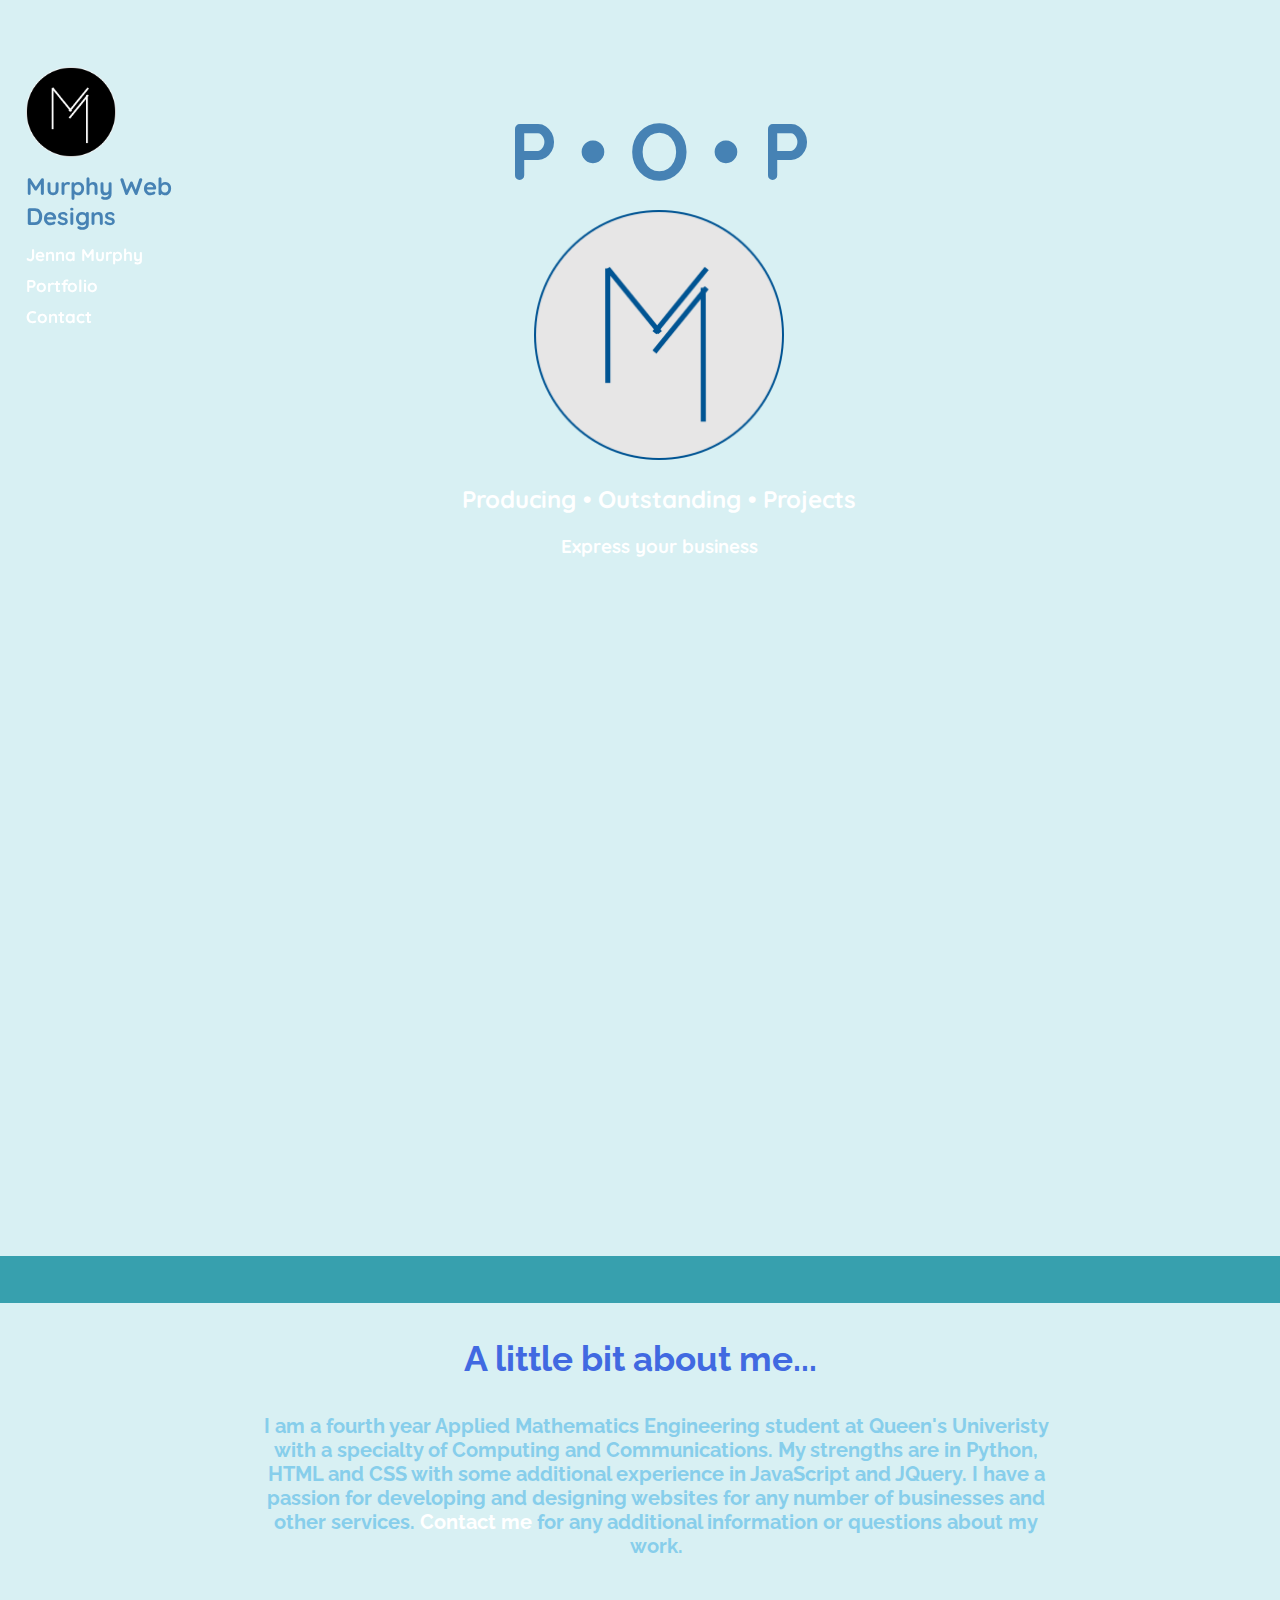
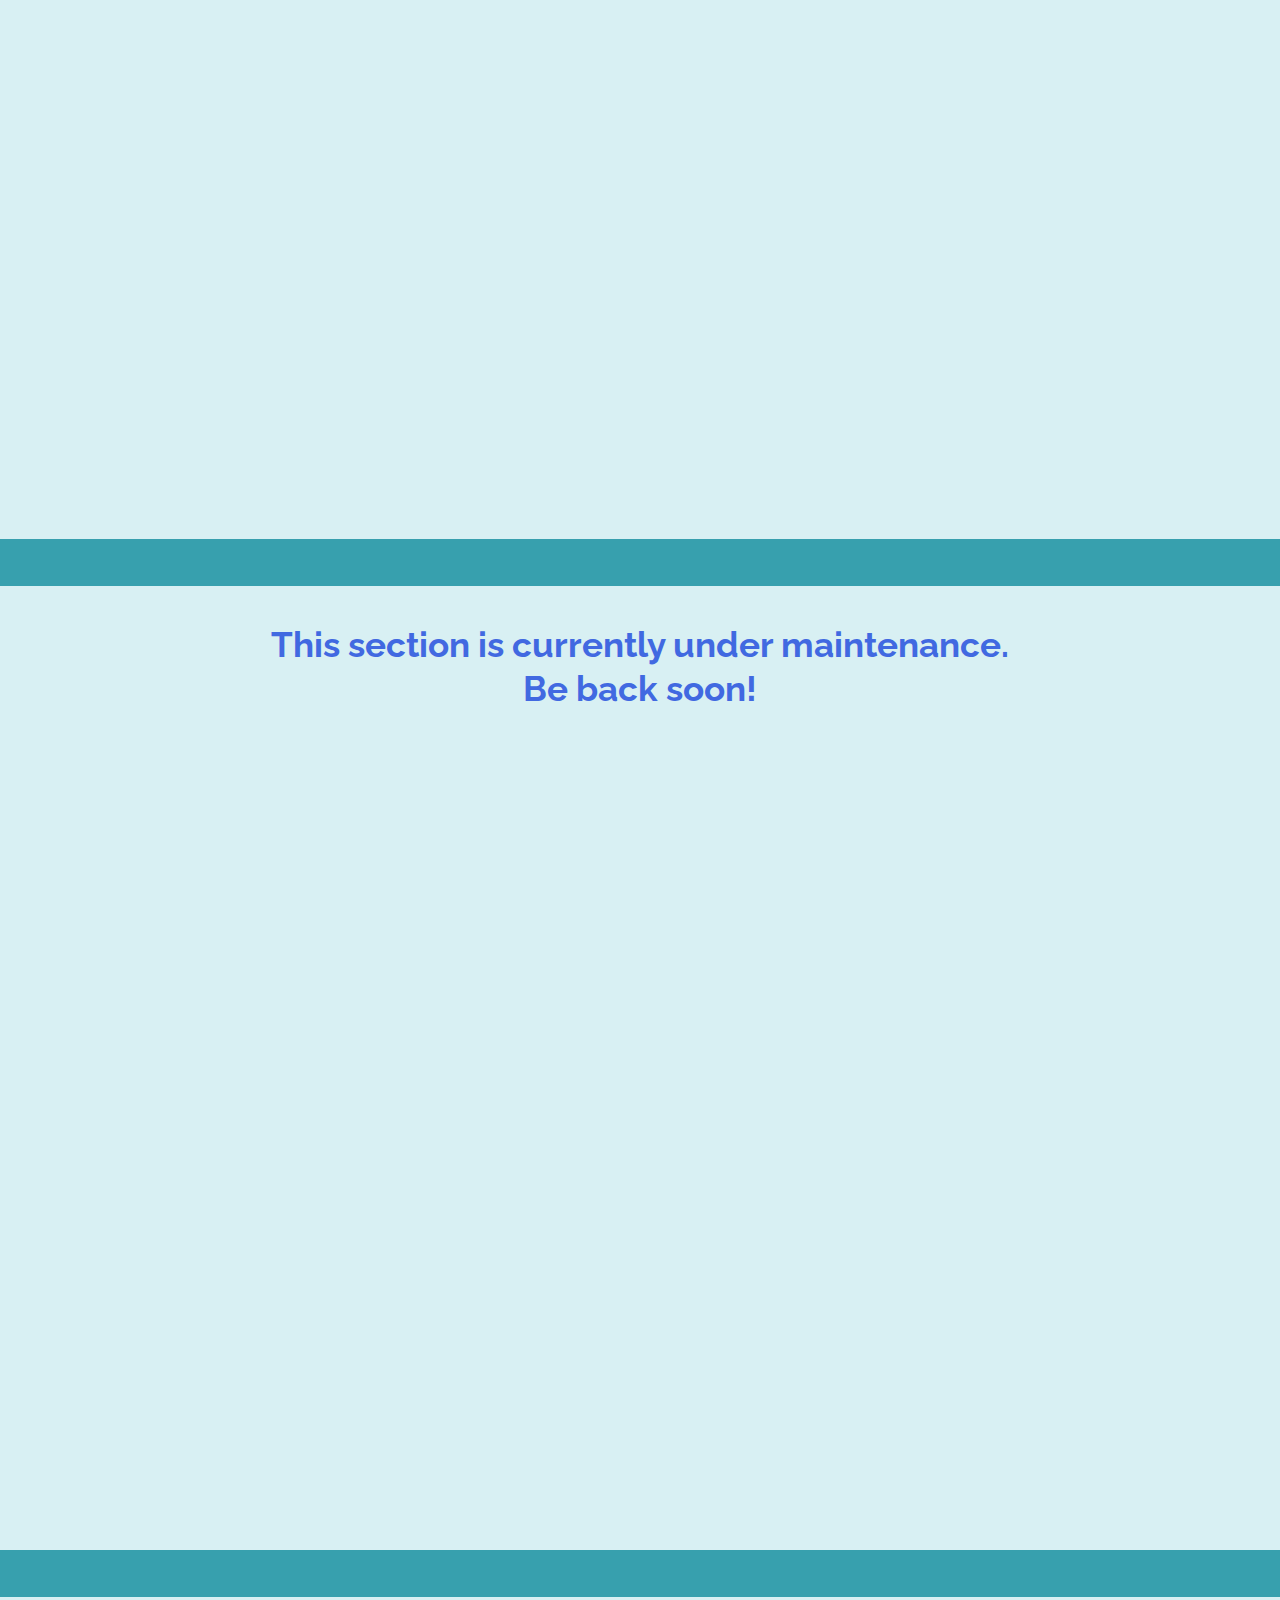
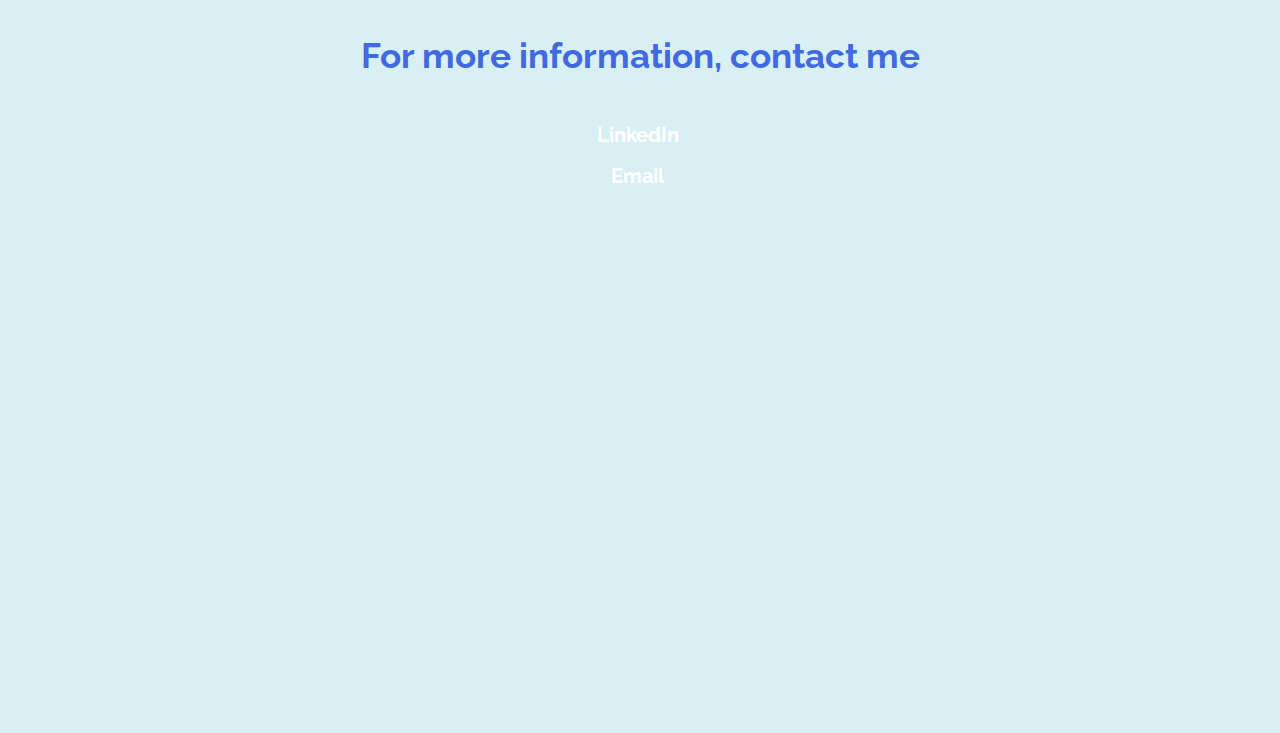
==== commit 69d0e8c0: "Update index.html" ====
--- a/index.html
+++ b/index.html
@@ -77,7 +77,7 @@
         
         <div class="about">
         
-            <p><b>I am a third year Applied Mathematics Engineering student at Queen's Univeristy with a specialty of Computing and Communications. My strengths are in HTML and CSS with some additional experience in JavaScript and JQuery. I have a passion for developing and designing websites for any number of businesses and other services. <a href="#contact">Contact me</a> for any additional information or questions about my work.</b></p>
+            <p><b>I am a fourth year Applied Mathematics Engineering student at Queen's Univeristy with a specialty of Computing and Communications. My strengths are in Python, HTML and CSS with some additional experience in JavaScript and JQuery. I have a passion for developing and designing websites for any number of businesses and other services. <a href="#contact">Contact me</a> for any additional information or questions about my work.</b></p>
     
         </div>
         
@@ -116,19 +116,20 @@
     
     <div class="top">
         
-        <p><b><span>Check out some websites I have created for local business, organizations and retailers</span></b></p> 
+	<p><b><span>This section is currently under maintenance. Be back soon!</span></b></p> 
+        <!--<p><b><span>Check out some websites I have created for local business, organizations and retailers</span></b></p> -->
         
     </div>
         
     
-    <div class="web" style="margin-top: 50px;">
+    <!--<div class="web" style="margin-top: 50px;">
         
         <p><b><a href="http://www.britanniaconstruction.ca" target="_blank">Britannia Construction</a></b></p>
         <p><b><a href="http://www.thebedfund.ca" target="_blank">Queen's University BED Fund</a></b></p>
         <p><b><a href="http://cooperelectrical.ca" target="_blank">John Cooper Electrical</a></b></p>
       
 
-    </div>
+    </div>-->
     
     
 
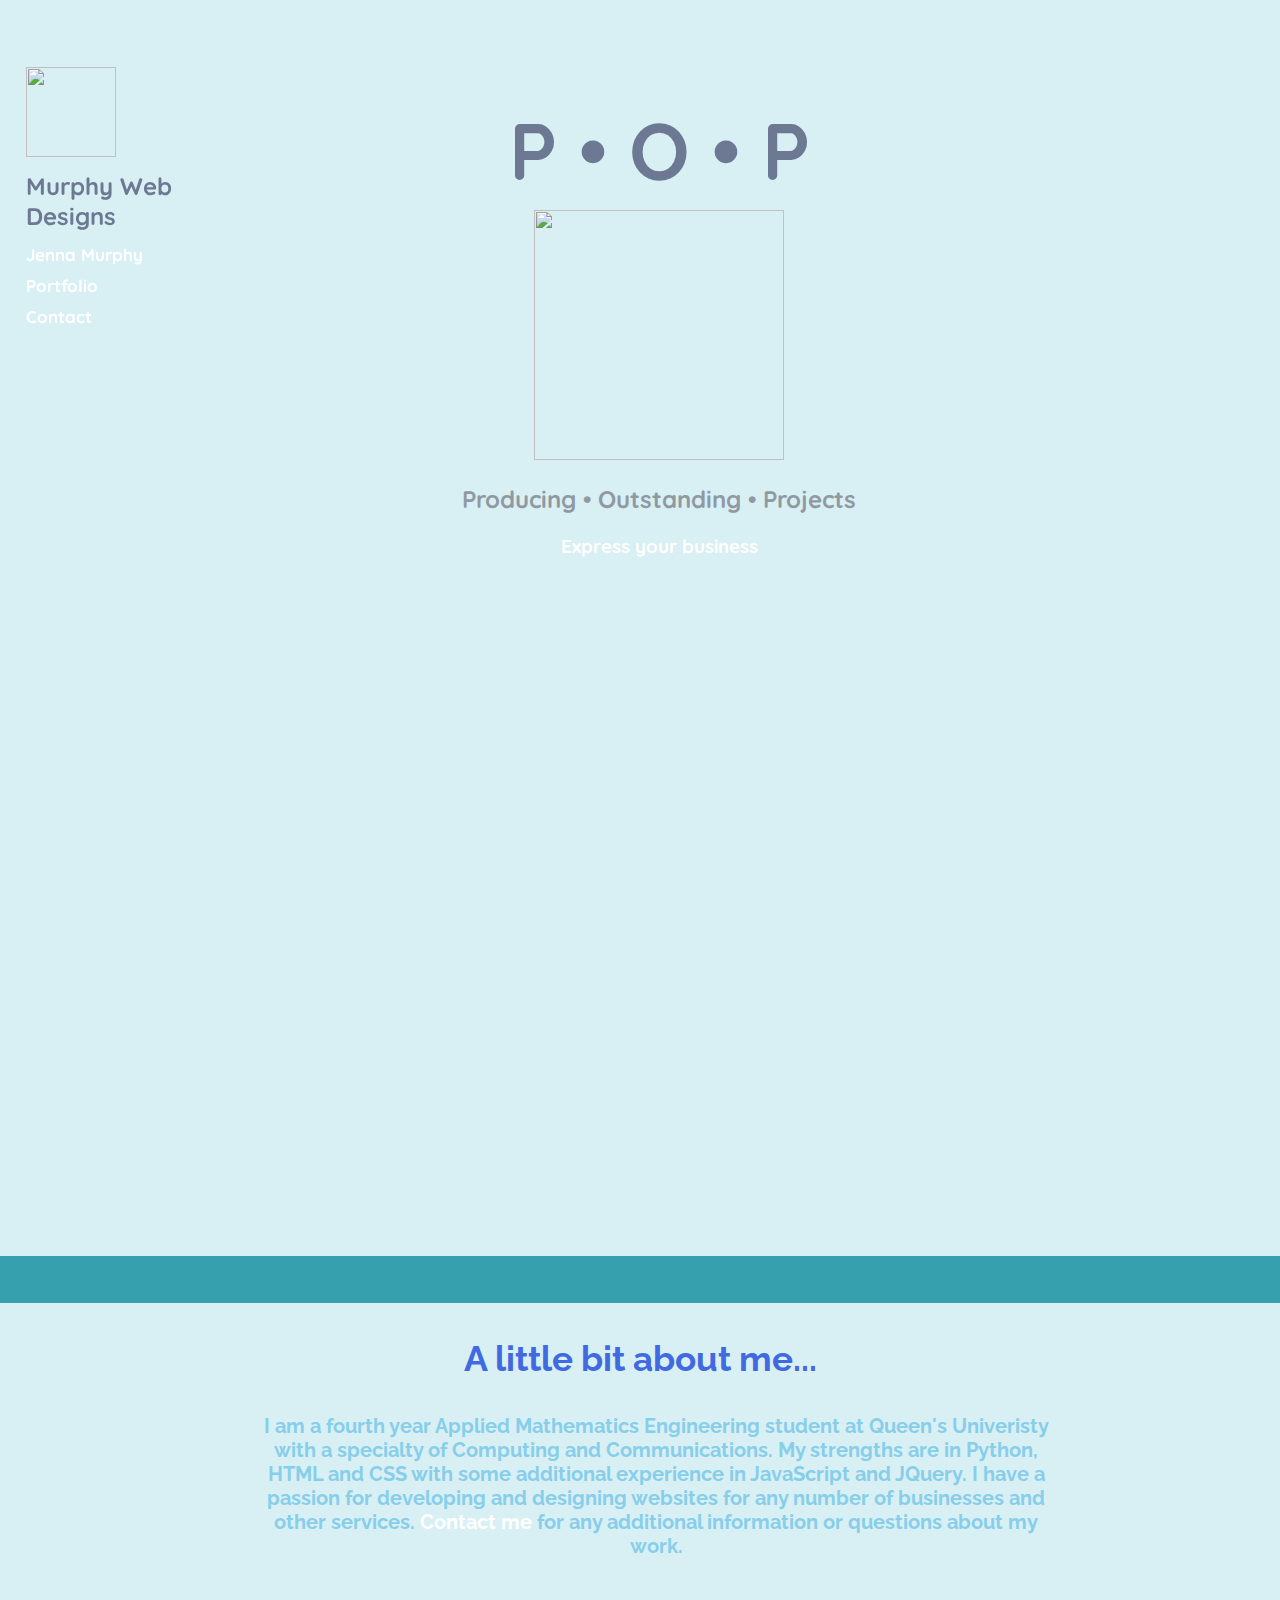
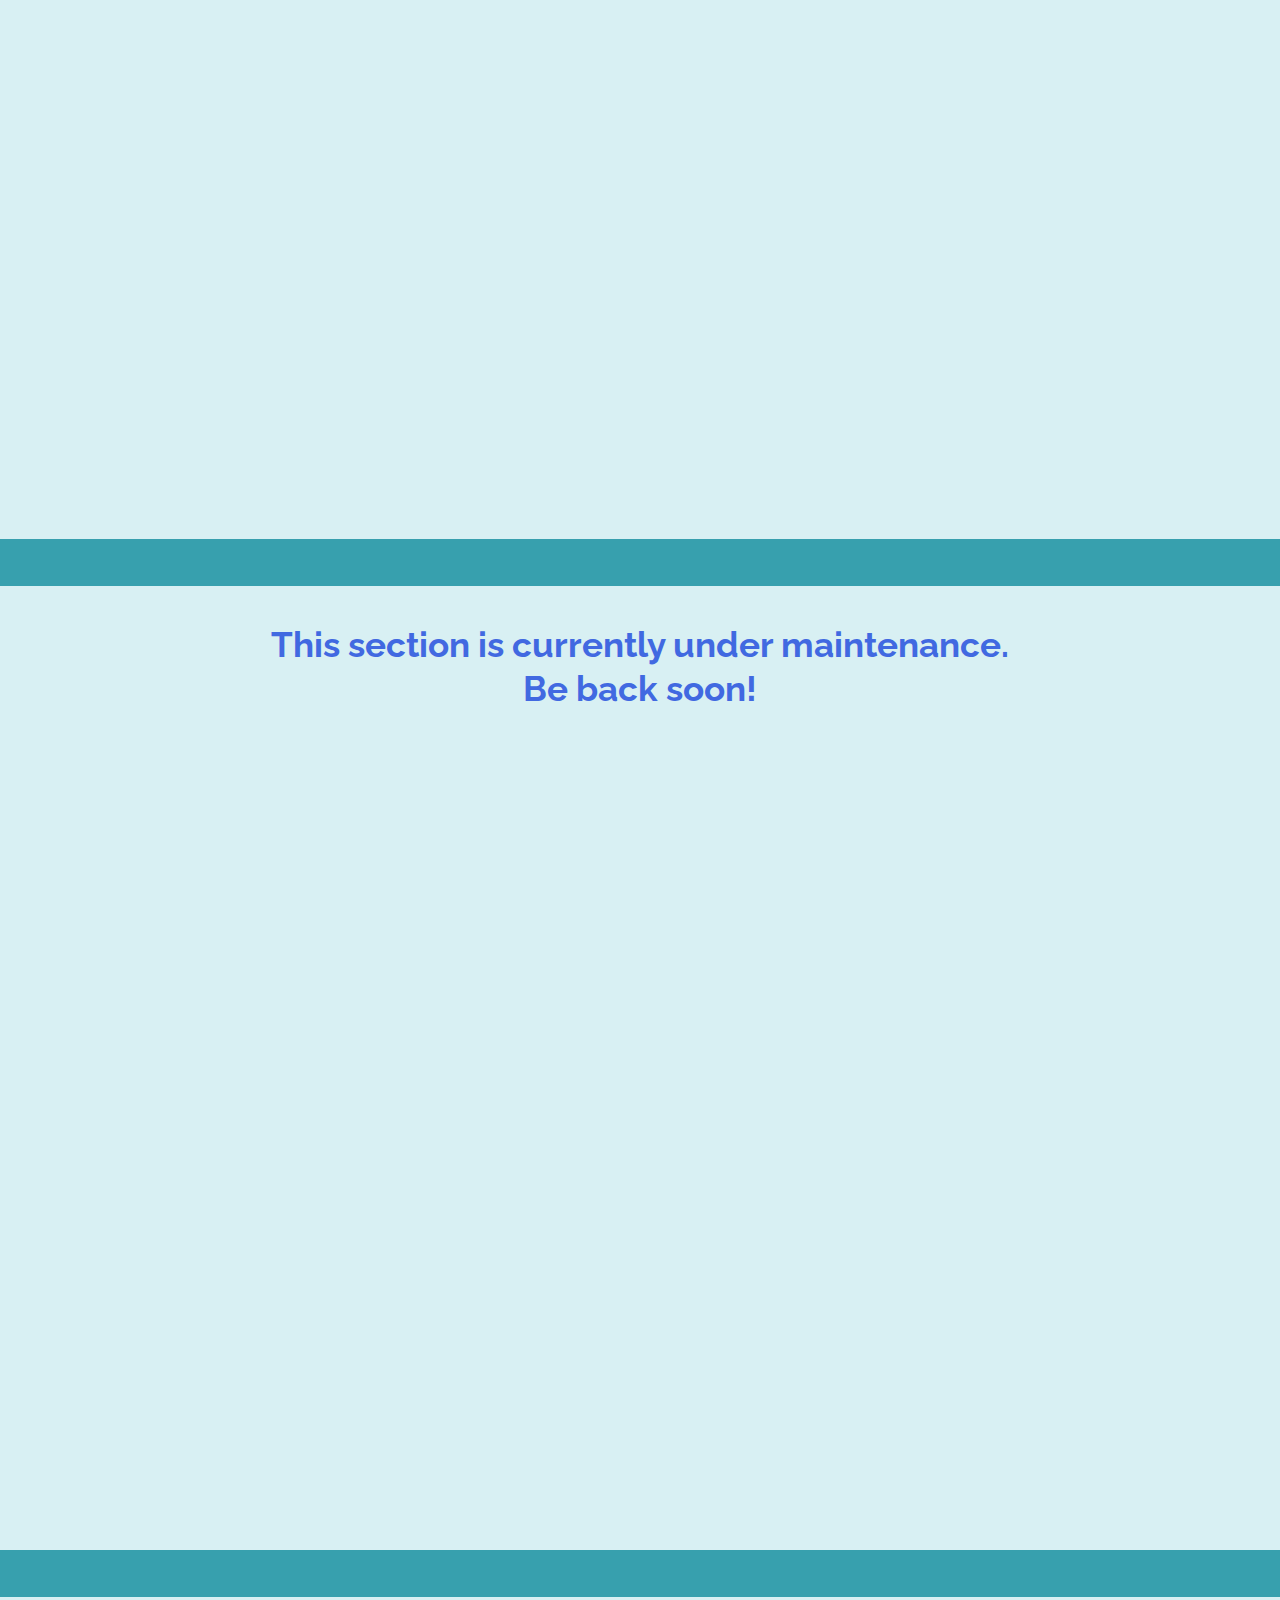
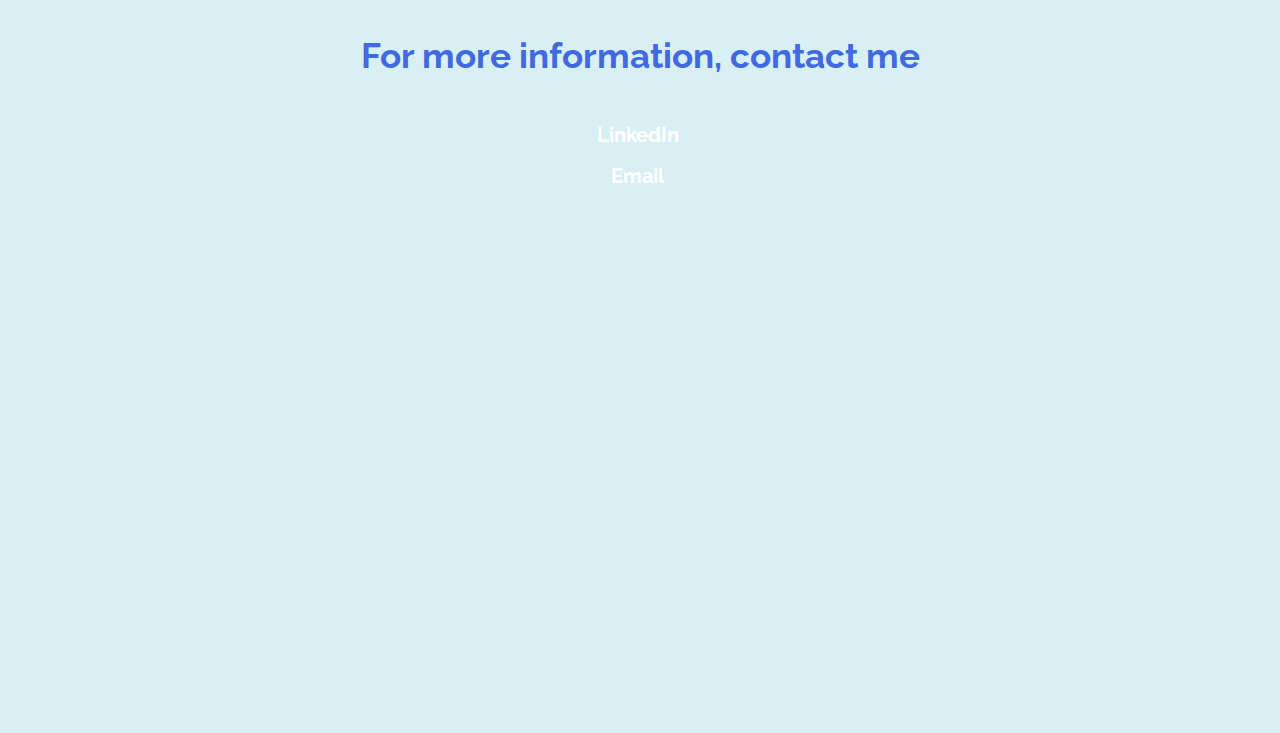
==== commit 03f5fe75: "Update index.html" ====
--- a/index.html
+++ b/index.html
@@ -1,7 +1,7 @@
 <!DOCTYPE html>
 <html class="ng-scope">
 <head>
-    <link rel="icon" href="./Images/Mlogo9.jpg">
+    <link rel="icon" href="./Images/Mlogonew2.png">
     <link rel="stylesheet" type="text/css" href="main.css"/>
     <link href="https://fonts.googleapis.com/css?family=Arvo|Audiowide|Changa|Cinzel|Cormorant+SC|David+Libre|Lato|Old+Standard+TT|Oswald|Quicksand|Raleway|Roboto+Condensed|Trirong|Vidaloka" rel="stylesheet">
 	<title>Murphy Web Design</title>
@@ -19,8 +19,8 @@
             
               <nav>
                 <ul>
-                    <a href="index.html"><img src="./Images/Mlogo9.jpg" height=90px; width=90px;/></a>
-                    <a href="index.html"><p style="font-size: 24px; margin-bottom: 8%; color: SteelBlue;"><b>Murphy Web Designs</b></p></a>
+                    <a href="index.html"><img src="./Images/Mlogonew3.png" height=90px; width=90px;/></a>
+                    <a href="index.html"><p style="font-size: 24px; margin-bottom: 8%; color: #6D7993;"><b>Murphy Web Designs</b></p></a>
                     <p><b><a href="#about">Jenna Murphy</a></b></p>
                     <p><b><a href="#portfolio">Portfolio</a></b></p>
                     <p><b><a href="#contact">Contact</a></b></p>
@@ -36,15 +36,15 @@
         
         <div class="centre">
             
-            <p style="font-family: Cormorant+SC; color: SteelBlue;"><b>P &#8226; O &#8226; P</b></p>
+            <p style="font-family: Cormorant+SC; color: #6D7993;"><b>P &#8226; O &#8226; P</b></p>
         
         
             <div class="logo">
-                <img src="./Images/Mlogo.png" height=250px width=250px;/>
+                <img src="./Images/Mlogonew1.png" height=250px width=250px;/>
             </div>
         
         
-            <h2 style="color: white;">Producing &#8226; Outstanding &#8226; Projects</h2>
+            <h2 style="color: #9099A2;">Producing &#8226; Outstanding &#8226; Projects</h2>
             <h3 style="color: white;">Express your business</h3>
         
         
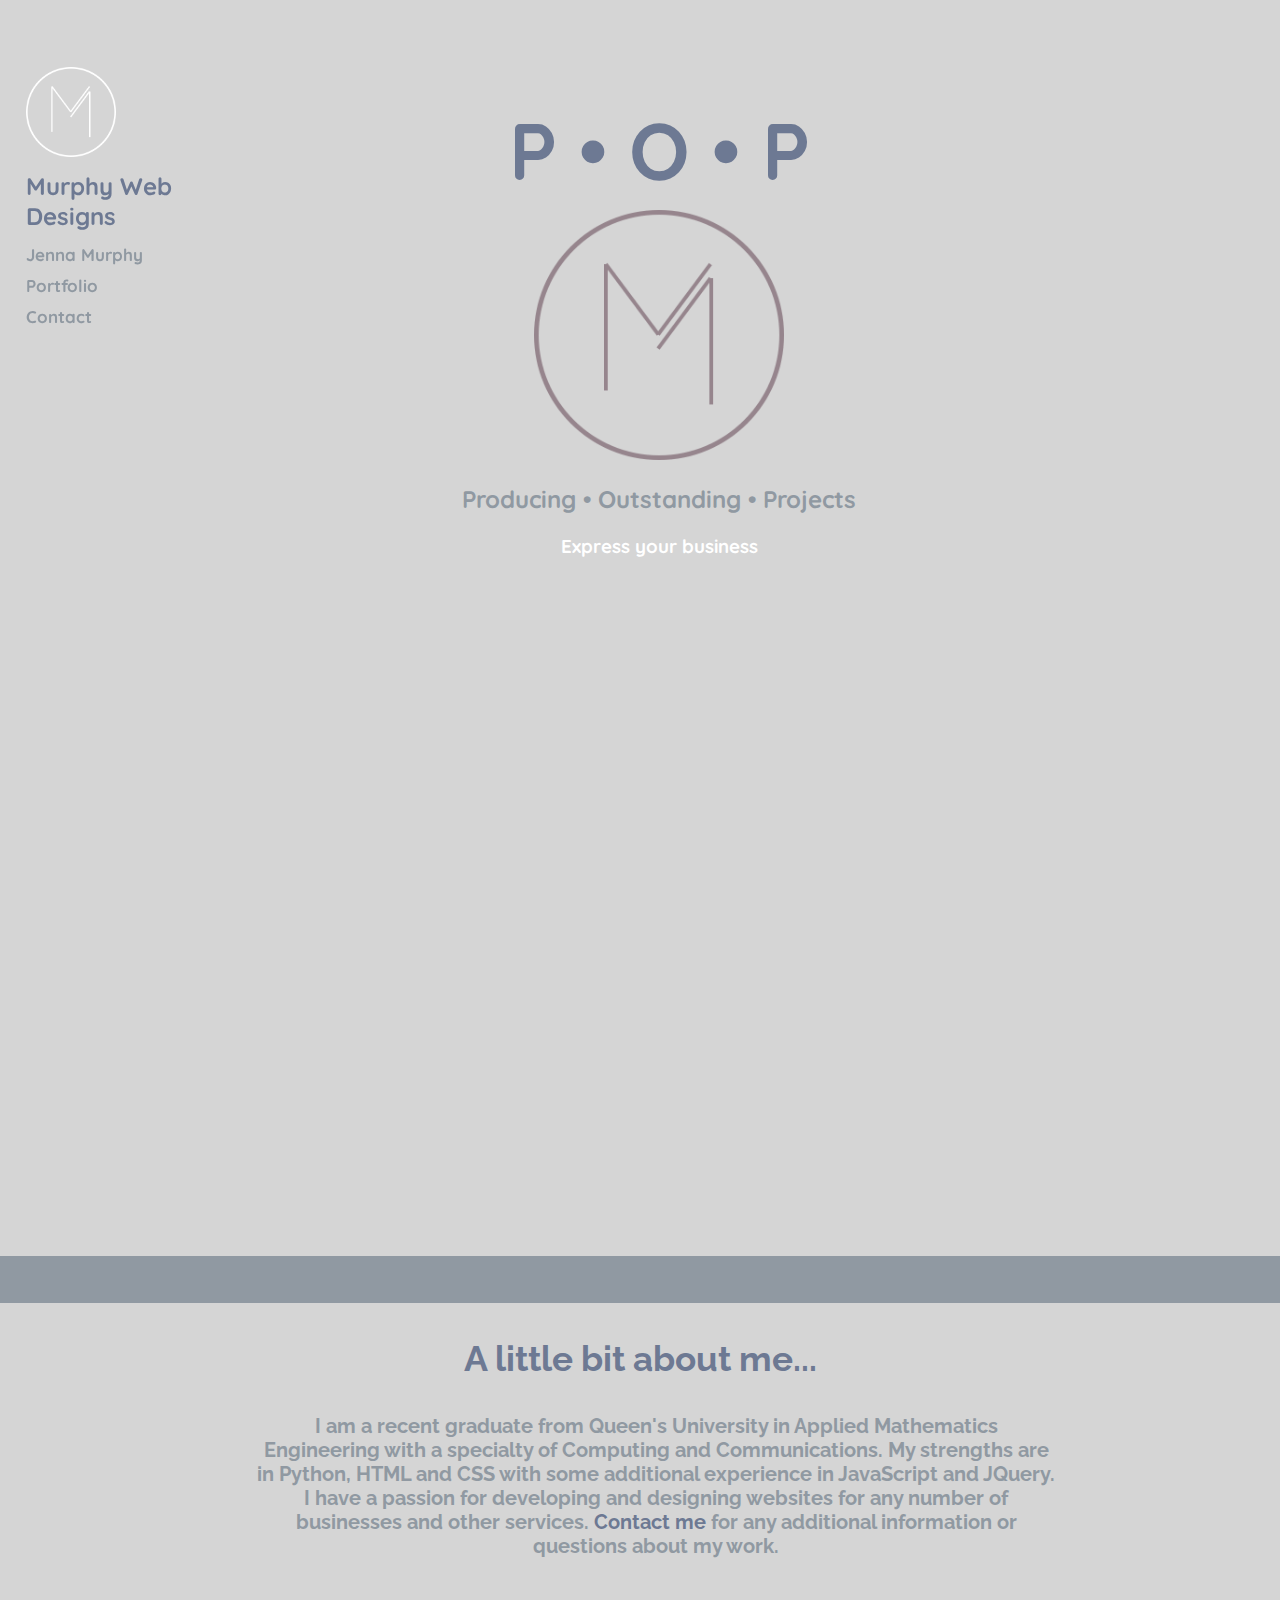
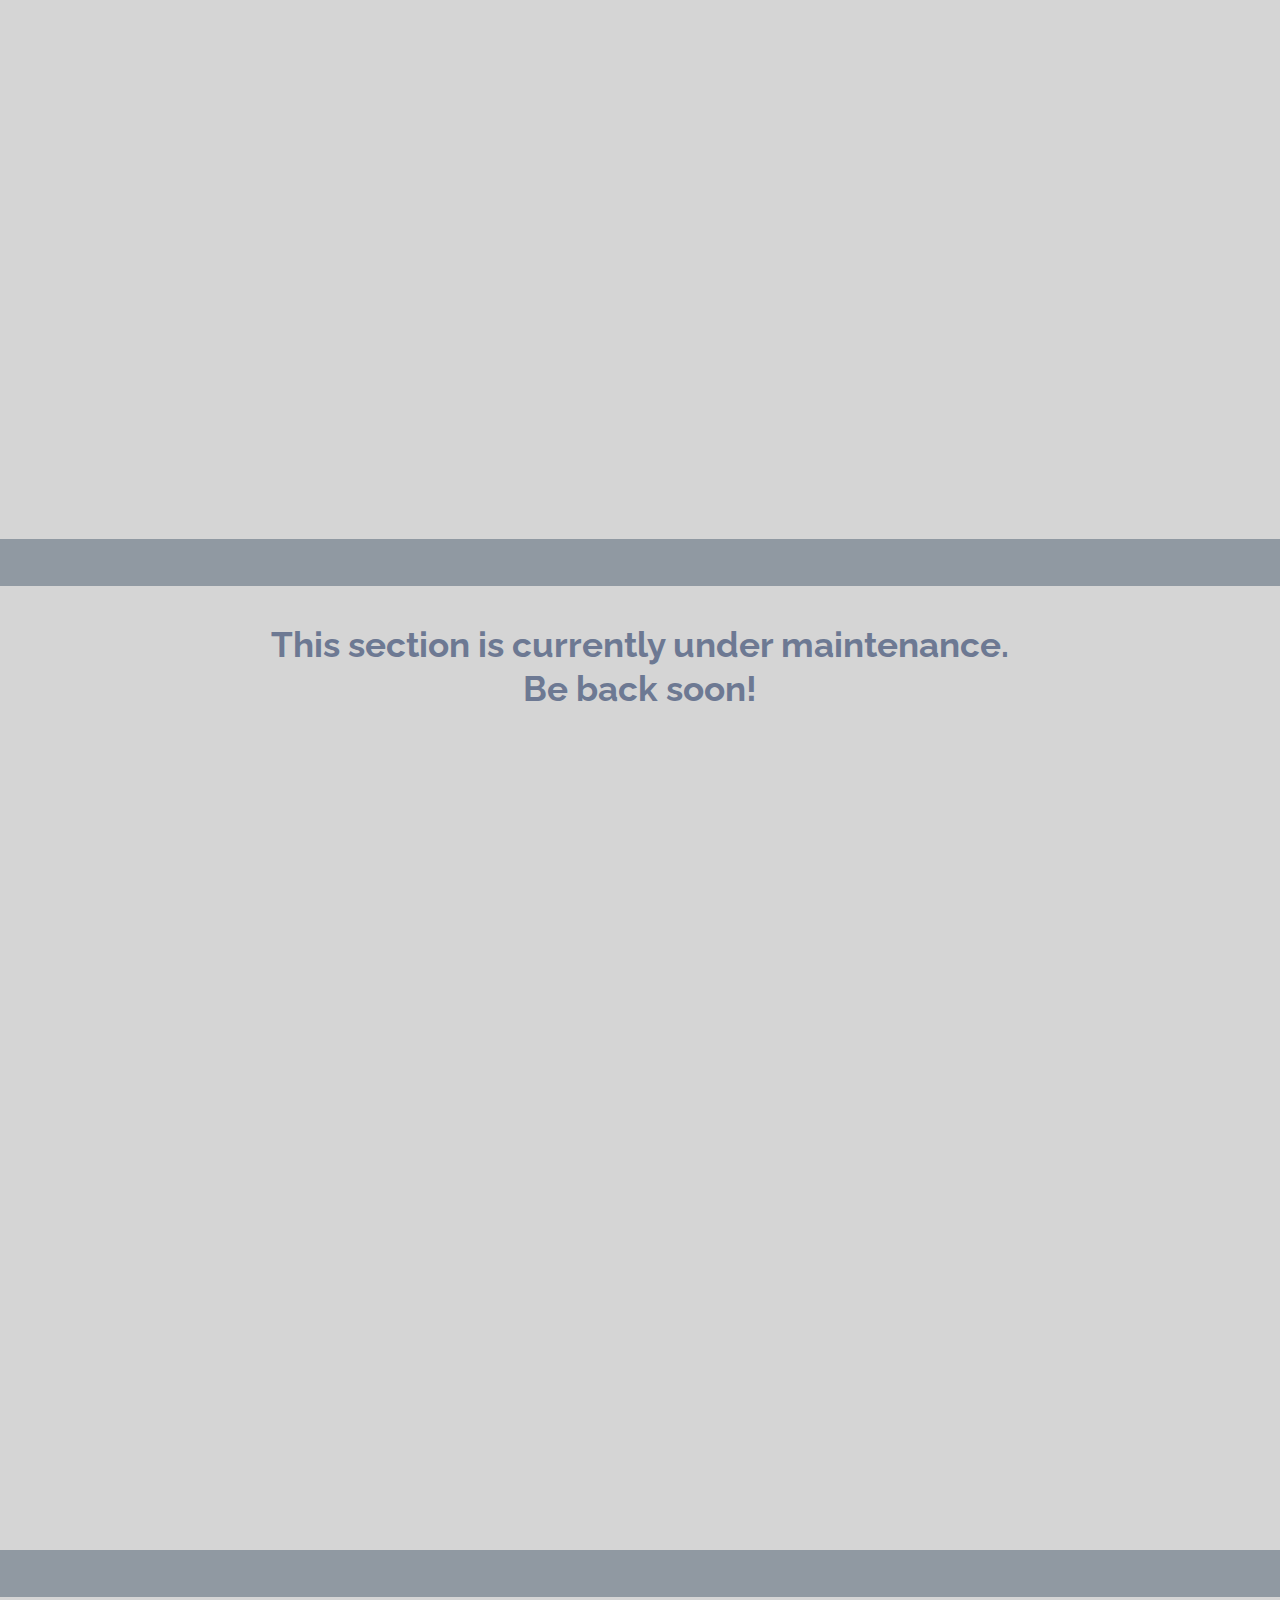
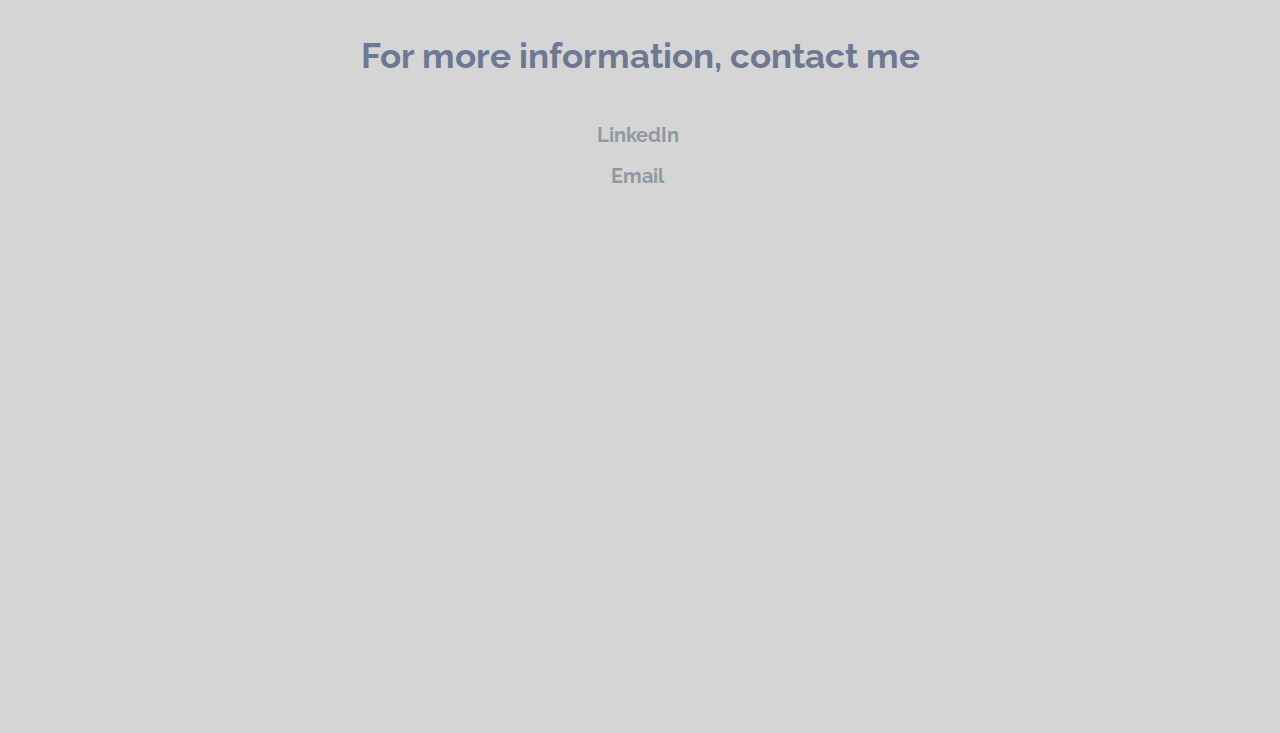
==== commit 1c9eea90: "Update index.html" ====
--- a/index.html
+++ b/index.html
@@ -77,7 +77,7 @@
         
         <div class="about">
         
-            <p><b>I am a fourth year Applied Mathematics Engineering student at Queen's Univeristy with a specialty of Computing and Communications. My strengths are in Python, HTML and CSS with some additional experience in JavaScript and JQuery. I have a passion for developing and designing websites for any number of businesses and other services. <a href="#contact">Contact me</a> for any additional information or questions about my work.</b></p>
+            <p><b>I am a recent graduate from Queen's University in Applied Mathematics Engineering with a specialty of Computing and Communications. My strengths are in Python, HTML and CSS with some additional experience in JavaScript and JQuery. I have a passion for developing and designing websites for any number of businesses and other services. <a href="#contact">Contact me</a> for any additional information or questions about my work.</b></p>
     
         </div>
         
--- a/main.css
+++ b/main.css
@@ -4,7 +4,7 @@
     margin: 0;
     margin-top: 10%;
     height: 100vh;
-    background-color: #d8f0f3;
+    background-color: #D5D5D5;
     
 }
 
@@ -113,12 +113,12 @@
 }
 
 .navbar a {
-    color: white;
+    color: #9099A2;
     text-decoration: none;
 }
 
 .navbar a:hover {
-    color: darkblue;
+    color: white;
 }
 
 
@@ -143,7 +143,7 @@
 .about {
     font-family: "Raleway", Georgia;
     font-size: 20px;
-    color: skyblue;
+    color: #9099A2;
     text-decoration: none;
     width: 800px;
     text-align: center;
@@ -152,11 +152,11 @@
 
 .about a {
     text-decoration: none; 
-    color: white;
+    color: #6D7993;
 }
 
 .about a:hover {
-    color: skyblue;
+    color: white;
     
 }
 
@@ -177,7 +177,7 @@
 }
 
 .top {
-    color: royalblue;
+    color: #6D7993;
     font-size: 35px;
 	font-family: 'Raleway', 'Georgia';
     text-align: center;
@@ -202,18 +202,18 @@
 .web p {
     font-family: "Raleway", Georgia;
     font-size: 20px;
-    color: white;
+    color: #9099A2;
     text-decoration: none;
 }
 
 .web a {
     text-decoration: none;
-    color: white;
+    color: #6D7993;
 }
 
 .web a:hover {
     text-decoration: none;
-    color: skyblue;
+    color: white;
 }
 
 
@@ -245,20 +245,20 @@
 .contact h2 {
     font-family: "Raleway", Georgia;
     font-size: 20px;
-    color: white;
+    color: black;
     text-decoration: none;
     
 }
 
 .contact h2 a {
     text-decoration: none;
-    color: white;
+    color: #9099A2;
     
 }
 
 .contact h2 a:hover {
     text-decoration: none;
-    color: skyblue;
+    color: white;
     
 }
 
@@ -270,7 +270,7 @@
 
 .bar {
     width: 100%;
-    background-color: #37a0ae;
+    background-color: #9099A2;
     background-repeat: no-repeat;
 }
 
@@ -296,17 +296,17 @@
 }
 
 .home p{
-    color: steelblue;
+    color: #96858F;
     text-align: left;
     vertical-align: middle;
     font-family: "Quicksand", Georgia;
 }
 
 .home a{
-    color: steelblue;
+    color: #96858F;
     text-decoration: none;
 }
 
 .home a:hover{
-    color: darkblue;
-}
+    color: white;
+}
